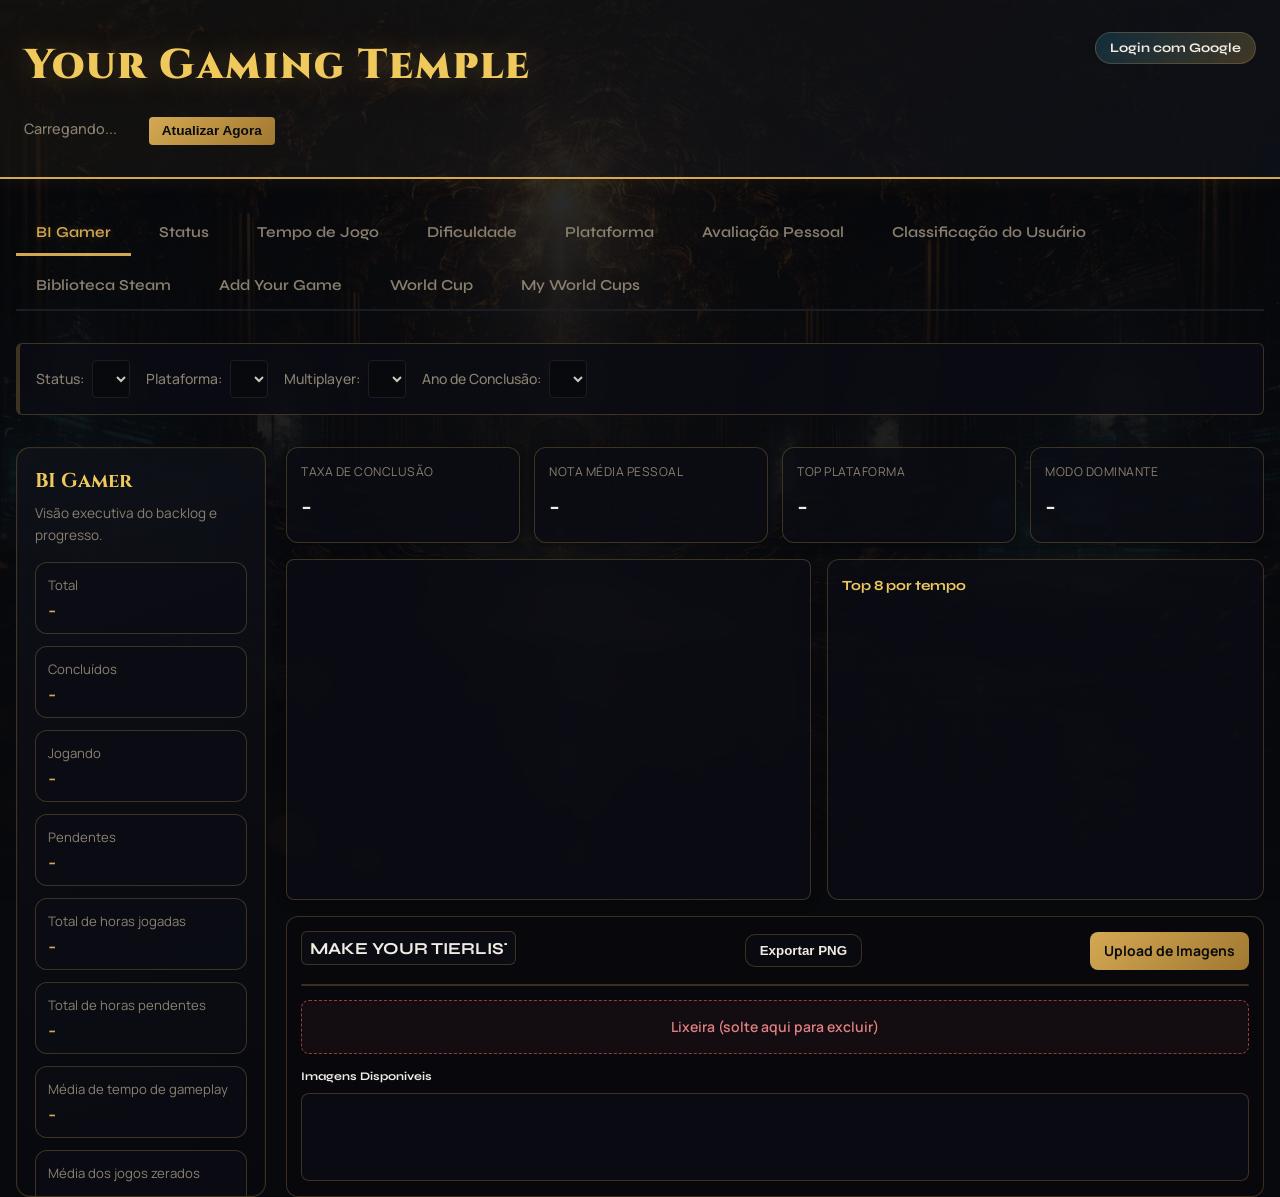
==== Jogos2026.html @ 33bc547c "Sprint 1: Integrar Firebase Auth Google via CDN" ====
<!DOCTYPE html>
<html lang="pt-BR">
<head>
    <meta charset="UTF-8">
    <meta name="viewport" content="width=device-width, initial-scale=1.0">
    <title>Your Gaming Temple</title>
    <link href="https://fonts.googleapis.com/css2?family=Cinzel:wght@500;700;900&family=Manrope:wght@400;500;700;800&family=Syne:wght@600;700&display=swap" rel="stylesheet">
    <link rel="stylesheet" href="style.css?v=20260404-yxt18">
    <script src="https://cdn.jsdelivr.net/npm/chart.js@4.4.0/dist/chart.umd.js"></script>
    <script src="https://cdn.jsdelivr.net/npm/chartjs-chart-treemap@3.1.0/dist/chartjs-chart-treemap.min.js"></script>
    <script type="text/javascript" src="https://www.gstatic.com/charts/loader.js"></script>
    <script src="https://cdn.jsdelivr.net/npm/html2canvas@1.4.1/dist/html2canvas.min.js"></script>
</head>
<body>
    <header>
        <div class="header-top">
            <h1>Your Gaming Temple</h1>
            <div id="user-profile-container" class="user-profile-container" aria-live="polite">
                <button id="btn-login" class="user-auth-btn" type="button">Login com Google</button>
                <div id="user-profile-info" class="user-profile-info" style="display: none;">
                    <img id="user-profile-photo" class="user-profile-photo" src="" alt="Foto de perfil do usuario">
                    <span id="user-first-name" class="user-first-name"></span>
                    <button id="btn-logout" class="user-auth-btn user-auth-btn--ghost" type="button">Sair</button>
                </div>
            </div>
        </div>
        <div class="status-info">
            <p id="status-atualizacao">Carregando...</p>
            <p id="ultima-atualizacao"></p>
            <button id="refresh-button">Atualizar Agora</button>
        </div>
    </header>

    <main>
        <nav class="tabs-nav">
            <button class="tab-btn active" data-tab="bi-gamer">BI Gamer</button>
            <button class="tab-btn" data-tab="visao-geral">Status</button>
            <button class="tab-btn" data-tab="tempo-jogo">Tempo de Jogo</button>
            <button class="tab-btn" data-tab="dificuldade">Dificuldade</button>
            <button class="tab-btn" data-tab="plataforma">Plataforma</button>
            <button class="tab-btn" data-tab="avaliacao">Avalia&ccedil;&atilde;o Pessoal</button>
            <button class="tab-btn" data-tab="user-ranking">Classifica&ccedil;&atilde;o do Usu&aacute;rio</button>
            <button class="tab-btn" data-tab="steam-library">Biblioteca Steam</button>
            <button class="tab-btn" data-tab="add-your-game">Add Your Game</button>
            <button class="tab-btn" data-tab="world-cup">World Cup</button>
            <button class="tab-btn" data-tab="my-world-cups">My World Cups</button>
        </nav>

        <div class="filters-container" id="filters-top">
            <label>Status:<select id="filter-status"></select></label>
            <label>Plataforma:<select id="filter-plataforma"></select></label>
            <label>Multiplayer:<select id="filter-multiplayer"></select></label>
            <label>Ano de Conclus&atilde;o:<select id="filter-ano-conclusao"></select></label>
        </div>

        <div class="tabs-container">
            <!-- Visao Geral -->
            <section class="tab-content" id="visao-geral">
                <div class="stats-grid">
                    <div class="stat-card">
                        <span class="stat-label">Total de Jogos</span>
                        <span class="stat-value" id="total-jogos">-</span>
                    </div>
                    <div class="stat-card">
                        <span class="stat-label">Conclu&iacute;dos</span>
                        <span class="stat-value" id="total-concluidos">-</span>
                    </div>
                    <div class="stat-card">
                        <span class="stat-label">Jogando</span>
                        <span class="stat-value" id="total-jogando">-</span>
                    </div>
                    <div class="stat-card">
                        <span class="stat-label">Pendentes</span>
                        <span class="stat-value" id="total-pendentes">-</span>
                    </div>
                </div>
                <div class="charts-grid">
                    <div class="chart-container">
                        <canvas id="chart-status-setores"></canvas>
                    </div>
                    <div class="chart-container">
                        <canvas id="chart-status"></canvas>
                    </div>
                </div>
            </section>

            <!-- BI Gamer -->
            <section class="tab-content active" id="bi-gamer">
                <div class="bi-layout">
                    <aside class="bi-sidepanel">
                        <h3 class="bi-title">BI Gamer</h3>
                        <p class="bi-subtitle">Vis&atilde;o executiva do backlog e progresso.</p>
                        <div class="bi-side-metrics">
                            <div class="bi-mini-card">
                                <span>Total</span>
                                <strong id="bi-total">-</strong>
                            </div>
                            <div class="bi-mini-card">
                                <span>Conclu&iacute;dos</span>
                                <strong id="bi-concluidos">-</strong>
                            </div>
                            <div class="bi-mini-card">
                                <span>Jogando</span>
                                <strong id="bi-jogando">-</strong>
                            </div>
                            <div class="bi-mini-card">
                                <span>Pendentes</span>
                                <strong id="bi-pendentes">-</strong>
                            </div>
                            <div class="bi-mini-card">
                                <span>Total de horas jogadas</span>
                                <strong id="bi-horas-jogadas">-</strong>
                            </div>
                            <div class="bi-mini-card">
                                <span>Total de horas pendentes</span>
                                <strong id="bi-horas-pendentes">-</strong>
                            </div>
                            <div class="bi-mini-card">
                                <span>M&eacute;dia de tempo de gameplay</span>
                                <strong id="bi-media-gameplay">-</strong>
                            </div>
                            <div class="bi-mini-card">
                                <span>M&eacute;dia dos jogos zerados</span>
                                <strong id="bi-media-zerados">-</strong>
                            </div>
                            <div class="bi-mini-card">
                                <span>Jogo solo mais jogado</span>
                                <strong id="bi-solo-mais-jogado">-</strong>
                            </div>
                            <div class="bi-mini-card">
                                <span>Dificuldade mais comum</span>
                                <strong id="bi-dif-comum">-</strong>
                            </div>
                            <div class="bi-mini-card">
                                <span>Dificuldade com mais horas</span>
                                <strong id="bi-dif-horas">-</strong>
                            </div>
                        </div>
                    </aside>

                    <div class="bi-mainboard">
                        <div class="bi-kpi-grid">
                            <article class="bi-kpi">
                                <p>Taxa de conclus&atilde;o</p>
                                <h4 id="bi-taxa-conclusao">-</h4>
                            </article>
                            <article class="bi-kpi">
                                <p>Nota m&eacute;dia pessoal</p>
                                <h4 id="bi-nota-media">-</h4>
                            </article>
                            <article class="bi-kpi">
                                <p>Top plataforma</p>
                                <h4 id="bi-top-plataforma">-</h4>
                            </article>
                            <article class="bi-kpi">
                                <p>Modo dominante</p>
                                <h4 id="bi-top-multi">-</h4>
                            </article>
                        </div>

                        <div class="bi-charts-row">
                            <div class="chart-container bi-chart">
                                <canvas id="chart-bi-plataforma"></canvas>
                            </div>
                            <div class="bi-list-card">
                                <h4>Top 8 por tempo</h4>
                                <div id="bi-top-jogos" class="bi-top-list"></div>
                            </div>
                        </div>

                        <div class="bi-tier-block" id="bi-tier-block">
                            <div class="bi-tier-header">
                                <div>
                                    <input id="bi-tier-title-input" class="bi-tier-title-input" type="text" value="MAKE YOUR TIERLIST" aria-label="Titulo da Tier List">
                                </div>
                                <button id="bi-tier-export-png" class="bi-export-btn" type="button">Exportar PNG</button>
                                <label class="bi-upload-btn" for="bi-tier-upload">Upload de Imagens</label>
                                <input id="bi-tier-upload" type="file" accept="image/*" multiple hidden>
                            </div>

                            <div class="bi-tier-board-wrap" id="bi-tier-board-wrap">
                                <div class="bi-tier-board" id="bi-tier-board"></div>
                                <div class="bi-tier-resizer" id="bi-tier-resizer" title="Arraste para redimensionar a coluna dos tiers" aria-label="Redimensionar coluna dos tiers" role="slider"></div>
                            </div>

                            <div class="bi-tier-footer">
                                <div class="bi-tier-trash" id="bi-tier-trash">Lixeira (solte aqui para excluir)</div>
                                <div class="bi-tier-pool-wrap">
                                    <h5>Imagens Disponiveis</h5>
                                    <div class="bi-tier-pool" id="bi-tier-pool"></div>
                                </div>
                            </div>
                        </div>
                    </div>
                </div>
            </section>

            <!-- Tempo de Jogo -->
            <section class="tab-content" id="tempo-jogo">
                <div class="stats-grid">
                    <div class="stat-card">
                        <span class="stat-label">Total de Horas Jogadas</span>
                        <span class="stat-value" id="total-horas-jogadas">-</span>
                    </div>
                    <div class="stat-card">
                        <span class="stat-label">Total de Horas Pendentes</span>
                        <span class="stat-value" id="total-horas-pendentes">-</span>
                    </div>
                    <div class="stat-card">
                        <span class="stat-label">M&eacute;dia de Tempo de Gameplay</span>
                        <span class="stat-value" id="media-gameplay">-</span>
                    </div>
                    <div class="stat-card">
                        <span class="stat-label">M&eacute;dia dos Jogos Zerados</span>
                        <span class="stat-value" id="media-zerados">-</span>
                    </div>
                    <div class="stat-card">
                        <span class="stat-label">Jogo Solo Mais Jogado</span>
                        <span class="stat-value" id="solo-mais-jogado" style="font-size: 1.2rem; white-space: nowrap; overflow: hidden; text-overflow: ellipsis; max-width: 100%; display: block;">-</span>
                    </div>
                </div>
                <div class="charts-grid">
                    <div class="chart-container">
                        <canvas id="chart-top-tempo"></canvas>
                    </div>
                    <div class="chart-container">
                        <canvas id="chart-curtos-zerados"></canvas>
                    </div>
                </div>
                <h3 style="margin-top: 1.5rem; text-align: center; color: var(--text-light);">Top 30 Jogos Mais Jogados</h3>
                <div class="list-container" id="lista-tempo" style="margin-top: 1rem;"></div>
            </section>

            <!-- Dificuldade -->
            <section class="tab-content" id="dificuldade">
                <div class="stats-grid">
                    <div class="stat-card">
                        <span class="stat-label">Jogos Avaliados</span>
                        <span class="stat-value" id="dif-total">-</span>
                    </div>
                    <div class="stat-card">
                        <span class="stat-label">Dificuldade Mais Comum</span>
                        <span class="stat-value" id="dif-comum" style="font-size: 1.2rem; white-space: nowrap; overflow: hidden; text-overflow: ellipsis; max-width: 100%; display: block;">-</span>
                    </div>
                    <div class="stat-card">
                        <span class="stat-label">Dificuldade com Mais Horas</span>
                        <span class="stat-value" id="dif-horas" style="font-size: 1.2rem; white-space: nowrap; overflow: hidden; text-overflow: ellipsis; max-width: 100%; display: block;">-</span>
                    </div>
                </div>
                <div class="charts-grid">
                    <div class="chart-container">
                        <canvas id="chart-dificuldade-bar"></canvas>
                    </div>
                    <div class="chart-container">
                        <div id="chart-dificuldade-horas" style="width: 100%; height: 100%; min-height: 300px;"></div>
                    </div>
                </div>

                <div class="dif-showcase">
                    <div class="dif-row">
                        <div class="dif-banner" id="banner-sekiro">
                            <div class="dif-banner-title">N&iacute;vel<br>Sekiro</div>
                        </div>
                        <div class="dif-games-panel" id="panel-sekiro">
                            <h4 class="dif-panel-heading">Jogos N&iacute;vel Sekiro</h4>
                            <div class="dif-games-list" id="list-sekiro"></div>
                        </div>
                    </div>
                    <div class="dif-row">
                        <div class="dif-banner" id="banner-trabalhoso">
                            <div class="dif-banner-title">Realmente<br>Trabalhoso</div>
                        </div>
                        <div class="dif-games-panel" id="panel-trabalhoso">
                            <h4 class="dif-panel-heading">Jogos Realmente Trabalhosos</h4>
                            <div class="dif-games-list" id="list-trabalhoso"></div>
                        </div>
                    </div>
                    <div class="dif-row">
                        <div class="dif-banner" id="banner-esforco">
                            <div class="dif-banner-title">Precisa de<br>um Esfor&ccedil;o</div>
                        </div>
                        <div class="dif-games-panel" id="panel-esforco">
                            <h4 class="dif-panel-heading">Jogos que Precisam de Esfor&ccedil;o</h4>
                            <div class="dif-games-list" id="list-esforco"></div>
                        </div>
                    </div>
                    <div class="dif-row">
                        <div class="dif-banner" id="banner-medio">
                            <div class="dif-banner-title">M&eacute;dio</div>
                        </div>
                        <div class="dif-games-panel" id="panel-medio">
                            <h4 class="dif-panel-heading">Jogos de Dificuldade M&eacute;dia</h4>
                            <div class="dif-games-list" id="list-medio"></div>
                        </div>
                    </div>
                    <div class="dif-row">
                        <div class="dif-banner" id="banner-mamao">
                            <div class="dif-banner-title">Mam&atilde;o<br>com A&ccedil;&uacute;car</div>
                        </div>
                        <div class="dif-games-panel" id="panel-mamao">
                            <h4 class="dif-panel-heading">Jogos Mam&atilde;o com A&ccedil;&uacute;car</h4>
                            <div class="dif-games-list" id="list-mamao"></div>
                        </div>
                    </div>
                    <div class="dif-row">
                        <div class="dif-banner" id="banner-cerebro">
                            <div class="dif-banner-title">Basta ter<br>C&eacute;rebro</div>
                        </div>
                        <div class="dif-games-panel" id="panel-cerebro">
                            <h4 class="dif-panel-heading">Jogos Basta ter C&eacute;rebro</h4>
                            <div class="dif-games-list" id="list-cerebro"></div>
                        </div>
                    </div>
                </div>

                <h3 style="margin-top: 1.5rem; text-align: center; color: var(--text-light);">Todos os N&iacute;veis de Dificuldade</h3>
                <div class="grid-container" id="grid-dificuldade" style="margin-top: 1rem;"></div>
            </section>

            <!-- Plataforma -->
            <section class="tab-content" id="plataforma">
                <div class="platform-layout">
                    <aside class="platform-sidepanel">
                        <h3 class="platform-title">Plataforma</h3>
                        <p class="platform-subtitle">Distribui&ccedil;&atilde;o dos jogos por ecossistema.</p>
                        <div class="platform-side-metrics">
                            <div class="platform-mini-card">
                                <span>Total de jogos no recorte</span>
                                <strong id="pl-total-jogos">-</strong>
                            </div>
                            <div class="platform-mini-card">
                                <span>Plataformas ativas</span>
                                <strong id="pl-total-plataformas">-</strong>
                            </div>
                            <div class="platform-mini-card">
                                <span>Plataforma l&iacute;der</span>
                                <strong id="pl-lider">-</strong>
                            </div>
                            <div class="platform-mini-card">
                                <span>Maior participa&ccedil;&atilde;o</span>
                                <strong id="pl-lider-percent">-</strong>
                            </div>
                            <div class="platform-mini-card">
                                <span>M&eacute;dia jogos/plataforma</span>
                                <strong id="pl-media-jogos">-</strong>
                            </div>
                            <div class="platform-mini-card">
                                <span>Plataformas com 1 jogo</span>
                                <strong id="pl-singletons">-</strong>
                            </div>
                            <div class="platform-mini-card">
                                <span>Plataforma com mais horas</span>
                                <strong id="pl-horas-top">-</strong>
                            </div>
                        </div>
                    </aside>

                    <div class="platform-mainboard">
                        <div class="platform-kpi-grid">
                            <article class="platform-kpi">
                                <p>Top 1</p>
                                <h4 id="pl-kpi-top">-</h4>
                            </article>
                            <article class="platform-kpi">
                                <p>Horas na l&iacute;der</p>
                                <h4 id="pl-kpi-horas">-</h4>
                            </article>
                            <article class="platform-kpi">
                                <p>Concentra&ccedil;&atilde;o Top 3</p>
                                <h4 id="pl-kpi-top3">-</h4>
                            </article>
                        </div>

                        <div class="platform-charts-row">
                            <div class="chart-container platform-chart">
                                <canvas id="chart-plataforma-distribuicao"></canvas>
                            </div>
                            <div class="platform-list-card">
                                <h4>Ranking de Plataformas</h4>
                                <div class="platform-rank-list" id="grid-plataforma"></div>
                            </div>
                        </div>
                    </div>
                </div>
            </section>

            <!-- Avaliacao Pessoal -->
            <section class="tab-content" id="avaliacao">
                <div class="rating-layout">
                    <aside class="rating-sidepanel">
                        <h3 class="rating-title">Avaliacao Pessoal</h3>
                        <p class="rating-subtitle">Ranking por criterio pessoal, do melhor para o pior.</p>
                        <div class="rating-side-metrics">
                            <div class="rating-mini-card">
                                <span>Jogos avaliados</span>
                                <strong id="av-total-jogos">-</strong>
                            </div>
                            <div class="rating-mini-card">
                                <span>Nota media (escala convertida)</span>
                                <strong id="av-nota-media">-</strong>
                            </div>
                            <div class="rating-mini-card">
                                <span>Melhor faixa atual</span>
                                <strong id="av-melhor-faixa">-</strong>
                            </div>
                            <div class="rating-mini-card">
                                <span>Faixa dominante</span>
                                <strong id="av-faixa-dominante">-</strong>
                            </div>
                            <div class="rating-mini-card">
                                <span>Jogos de excelencia (>=9)</span>
                                <strong id="av-jogos-excelencia">-</strong>
                            </div>
                            <div class="rating-mini-card">
                                <span>Jogos fracos (<=3,5)</span>
                                <strong id="av-jogos-fracos">-</strong>
                            </div>
                        </div>
                    </aside>

                    <div class="rating-mainboard">
                        <div class="rating-kpi-grid">
                            <article class="rating-kpi">
                                <p>Jogo Top 1</p>
                                <h4 id="av-kpi-top1">-</h4>
                            </article>
                            <article class="rating-kpi">
                                <p>Cobertura de avaliacoes</p>
                                <h4 id="av-kpi-cobertura">-</h4>
                            </article>
                            <article class="rating-kpi">
                                <p>Variacao geral</p>
                                <h4 id="av-kpi-variacao">-</h4>
                            </article>
                        </div>

                        <div class="rating-charts-row">
                            <div class="chart-container rating-chart">
                                <canvas id="chart-avaliacao-distribuicao"></canvas>
                            </div>
                            <div class="rating-list-card">
                                <h4>Ranking de Jogos por Avaliacao</h4>
                                <div class="rating-rank-list" id="lista-avaliacao"></div>
                            </div>
                        </div>
                    </div>
                </div>
            </section>

            <!-- Classificacao do Usuario -->
            <section class="tab-content" id="user-ranking">
                <div class="user-ranking-layout">
                    <aside class="user-ranking-sidepanel">
                        <h3 class="user-ranking-title">Classifica&ccedil;&atilde;o do Usu&aacute;rio</h3>
                        <p class="user-ranking-subtitle">Gamifica&ccedil;&atilde;o e percentis com base no seu tempo e na m&eacute;dia global simulada.</p>
                        <div class="user-ranking-side-metrics">
                            <div class="user-ranking-mini-card">
                                <span>Jogos analisados</span>
                                <strong id="ur-total-jogos">-</strong>
                            </div>
                            <div class="user-ranking-mini-card">
                                <span>Percentil m&eacute;dio</span>
                                <strong id="ur-percentil-medio">-</strong>
                            </div>
                            <div class="user-ranking-mini-card">
                                <span>Jogos no Top 20%</span>
                                <strong id="ur-jogos-top20">-</strong>
                            </div>
                            <div class="user-ranking-mini-card">
                                <span>Maior vantagem</span>
                                <strong id="ur-mais-rapido">-</strong>
                            </div>
                            <div class="user-ranking-mini-card">
                                <span>Maior desafio</span>
                                <strong id="ur-mais-lento">-</strong>
                            </div>
                        </div>
                    </aside>

                    <div class="user-ranking-mainboard">
                        <div class="user-ranking-kpi-grid">
                            <article class="user-ranking-kpi">
                                <p>Melhor posi&ccedil;&atilde;o</p>
                                <h4 id="ur-kpi-melhor">-</h4>
                            </article>
                            <article class="user-ranking-kpi">
                                <p>Desempenho m&eacute;dio</p>
                                <h4 id="ur-kpi-media">-</h4>
                            </article>
                            <article class="user-ranking-kpi">
                                <p>Recado da temporada</p>
                                <h4 id="ur-kpi-impacto">-</h4>
                            </article>
                        </div>

                        <div class="user-ranking-grid" id="user-ranking-grid"></div>
                    </div>
                </div>
            </section>

            <!-- Biblioteca Steam -->
            <section class="tab-content" id="steam-library">
                <div class="steam-header">
                    <h3 class="steam-title">Biblioteca Steam</h3>
                    <p class="steam-subtitle">Sincronize sua biblioteca Steam para ver seus jogos e horas jogadas.</p>
                    <div class="steam-input-group">
                        <input type="text" id="steam-id-input" placeholder="Digite seu SteamID64" />
                        <button id="steam-sync-btn">Sincronizar Steam</button>
                        <button id="export-backup-btn">Exportar Backup</button>
                        <button id="import-backup-btn">Importar Backup</button>
                        <input type="file" id="import-backup-input" accept=".json" hidden>
                    </div>
                    <p class="steam-status" id="steam-status"></p>
                </div>
                <div class="steam-results" id="steam-results"></div>
            </section>

            <!-- Add Your Game -->
            <section class="tab-content" id="add-your-game">
                <div class="steam-header">
                    <h3 class="steam-title">Add Your Game</h3>
                    <p class="steam-subtitle">Adicione jogos manualmente e edite a ficha como na Biblioteca Steam.</p>
                    <div class="steam-input-group manual-input-group">
                        <input type="text" id="manual-game-name" placeholder="Nome do jogo" />
                        <input type="number" id="manual-game-hours" min="0" step="0.1" placeholder="Horas jogadas" />
                        <input type="text" id="manual-game-appid" placeholder="Steam AppID (opcional)" />
                        <button type="button" id="manual-cover-picker-btn">Escolher imagem</button>
                        <input type="file" id="manual-cover-input" accept="image/*" hidden>
                        <input type="url" id="manual-game-cover-url" placeholder="URL da capa (opcional)" />
                        <button type="button" id="manual-add-game-btn">Adicionar jogo</button>
                    </div>
                    <p class="steam-status" id="manual-status"></p>
                    <p class="manual-note">Se informar um AppID válido, a capa vem automaticamente da Steam. Você também pode trocar a imagem depois na ficha.</p>
                </div>
                <div class="steam-results" id="manual-games-results"></div>
            </section>

            <!-- World Cup -->
            <section class="tab-content" id="world-cup">
                <div class="wc-layout">
                    <!-- Sidebar: The Games League -->
                    <aside class="wc-sidebar">
                        <h3 class="wc-league-title">The Games League</h3>
                        <div class="wc-league-table-wrap">
                            <table class="wc-league-table">
                                <thead>
                                    <tr>
                                        <th>#</th>
                                        <th>Jogo</th>
                                        <th>Pts</th>
                                        <th>T&iacute;t.</th>
                                    </tr>
                                </thead>
                                <tbody id="wc-league-tbody"></tbody>
                            </table>
                        </div>
                        <p class="wc-league-empty" id="wc-league-empty">Nenhum torneio finalizado ainda.</p>
                    </aside>

                    <!-- Main content -->
                    <div class="wc-main">
                        <!-- Vitrine -->
                        <div class="wc-showcase" id="wc-showcase">
                            <h2 class="wc-title">World Cup</h2>
                            <div class="wc-toolbar">
                                <input type="text" class="wc-search" id="wc-search" placeholder="Pesquisar copas..." />
                                <select class="wc-filter" id="wc-category-filter">
                                    <option value="">Todas</option>
                                    <option value="Jogos">Jogos</option>
                                </select>
                            </div>
                            <div class="wc-grid" id="wc-grid"></div>
                        </div>

                        <!-- Duel Arena -->
                        <div class="wc-duel" id="wc-duel" hidden>
                            <div class="wc-duel-header">
                                <button class="wc-back-btn" id="wc-back-btn">&larr; Voltar</button>
                                <p class="wc-round-info" id="wc-round-info"></p>
                            </div>
                            <div class="wc-arena">
                                <div class="wc-card wc-card--left" id="wc-card-left" role="button" tabindex="0">
                                    <div class="wc-card-img-wrap">
                                        <img class="wc-card-img" id="wc-img-left" src="" alt="" />
                                    </div>
                                    <div class="wc-card-bar wc-bar--left">
                                        <span class="wc-card-name" id="wc-name-left">...</span>
                                    </div>
                                </div>
                                <div class="wc-vs">VS</div>
                                <div class="wc-card wc-card--right" id="wc-card-right" role="button" tabindex="0">
                                    <div class="wc-card-img-wrap">
                                        <img class="wc-card-img" id="wc-img-right" src="" alt="" />
                                    </div>
                                    <div class="wc-card-bar wc-bar--right">
                                        <span class="wc-card-name" id="wc-name-right">...</span>
                                    </div>
                                </div>
                            </div>
                        </div>

                        <!-- Champion -->
                        <div class="wc-champion" id="wc-champion" hidden></div>
                    </div>
                </div>
            </section>

            <!-- My World Cups -->
            <section class="tab-content" id="my-world-cups">
                <div class="mywc-shell">
                    <div class="mywc-header">
                        <div>
                            <h2 class="mywc-title">My World Cups</h2>
                            <p class="mywc-subtitle">Veja suas copas criadas e clique em editar no card para ajustar os dados.</p>
                        </div>
                        <button id="mywc-create-btn" class="mywc-create-btn" type="button">Crie sua Copa do Mundo</button>
                    </div>

                    <div id="mywc-view" class="mywc-view">
                        <div id="mywc-grid" class="mywc-grid"></div>
                        <p id="mywc-empty" class="mywc-empty" hidden>Voce ainda nao criou nenhuma World Cup.</p>
                    </div>

                    <div id="mywc-editor" class="mywc-editor" hidden>
                        <div class="mywc-editor-head">
                            <h3 id="mywc-editor-heading">Edit World Cup</h3>
                            <button id="mywc-editor-back" class="mywc-back-btn" type="button">&lt; My World Cups</button>
                        </div>

                        <nav class="mywc-steps" aria-label="Etapas de edicao da world cup">
                            <button type="button" class="mywc-step-btn active" data-step="cover">Cover</button>
                            <span class="mywc-step-separator">|</span>
                            <button type="button" class="mywc-step-btn" data-step="choices">Choices</button>
                            <span class="mywc-step-separator">|</span>
                            <button type="button" class="mywc-step-btn" data-step="publish">Publish</button>
                        </nav>

                        <section class="mywc-step-panel active" data-step-panel="cover">
                            <div class="mywc-fields-grid">
                                <label class="mywc-field">
                                    <span>Title</span>
                                    <input id="mywc-cover-title" type="text" maxlength="140" placeholder="Titulo da sua World Cup">
                                </label>
                                <label class="mywc-field mywc-field-full">
                                    <span>Description</span>
                                    <textarea id="mywc-cover-description" rows="4" placeholder="Descricao da sua World Cup"></textarea>
                                </label>
                            </div>

                            <h4 class="mywc-section-label">Cover Image</h4>
                            <div class="mywc-cover-stage">
                                <div id="mywc-cover-drop" class="mywc-cover-drop" role="button" tabindex="0">
                                    <img id="mywc-cover-preview" alt="Preview da capa" src="">
                                </div>
                                <div class="mywc-cover-actions">
                                    <button id="mywc-cover-upload-btn" class="mywc-btn" type="button">Upload Cover</button>
                                    <input id="mywc-cover-upload" type="file" accept="image/*" hidden>
                                    <label class="mywc-field">
                                        <span>Cover URL (opcional)</span>
                                        <input id="mywc-cover-url" type="url" placeholder="https://...">
                                    </label>
                                </div>
                            </div>
                        </section>

                        <section class="mywc-step-panel" data-step-panel="choices" hidden>
                            <h4 class="mywc-section-label">Type</h4>
                            <div class="mywc-type-grid">
                                <button type="button" class="mywc-type-card is-active" data-choice-type="image">Image</button>
                                <button type="button" class="mywc-type-card" data-choice-type="video">Video</button>
                            </div>

                            <div id="mywc-video-link-form" class="mywc-video-link-form" hidden>
                                <input id="mywc-video-url" type="url" placeholder="YouTube URL">
                                <input id="mywc-video-name" type="text" maxlength="120" placeholder="Nome do participante">
                                <button id="mywc-video-add-btn" class="mywc-btn" type="button">+ Add</button>
                            </div>
                            <p id="mywc-video-link-help" class="mywc-video-link-help" hidden>Adicione URL do video e nome do participante.</p>

                            <h4 class="mywc-section-label" id="mywc-choice-upload-title">Upload Images</h4>
                            <div id="mywc-choice-upload-box" class="mywc-upload-box" role="button" tabindex="0">
                                <p id="mywc-choice-upload-text">Drag and drop ou clique para upload de imagens (12mb max)</p>
                                <button id="mywc-choice-upload-btn" class="mywc-btn" type="button">Selecionar arquivos</button>
                                <input id="mywc-choice-upload" type="file" accept="image/*" multiple hidden>
                            </div>

                            <h4 class="mywc-section-label">Choices</h4>
                            <div class="mywc-choices-toolbar">
                                <input id="mywc-choice-search" type="search" placeholder="Search by name">
                                <select id="mywc-choice-sort">
                                    <option value="win-ratio">Sort by Win Ratio</option>
                                    <option value="championship-ratio">Sort by Championship Ratio</option>
                                    <option value="name-asc">Sort by Name</option>
                                </select>
                            </div>
                            <div class="mywc-choice-create">
                                <input id="mywc-choice-name-input" type="text" maxlength="120" placeholder="Nome da escolha">
                                <button id="mywc-choice-add-btn" class="mywc-btn" type="button">Adicionar</button>
                            </div>

                            <div id="mywc-choice-grid" class="mywc-choice-grid"></div>
                            <p id="mywc-choice-empty" class="mywc-choice-empty" hidden>Nenhuma escolha encontrada para os filtros atuais.</p>

                            <div class="mywc-choice-pagination">
                                <button id="mywc-choice-page-prev" type="button">&lt;</button>
                                <span id="mywc-choice-page-info">1 / 1</span>
                                <button id="mywc-choice-page-next" type="button">&gt;</button>
                            </div>
                        </section>

                        <section class="mywc-step-panel" data-step-panel="publish" hidden>
                            <div class="mywc-fields-grid">
                                <label class="mywc-field">
                                    <span>Language</span>
                                    <select id="mywc-publish-language">
                                        <option value="English">English</option>
                                        <option value="Portugues">Portugues</option>
                                        <option value="Espanol">Espanol</option>
                                    </select>
                                </label>

                                <label class="mywc-field">
                                    <span>Visibility</span>
                                    <select id="mywc-publish-visibility">
                                        <option value="Public">Public</option>
                                        <option value="Private">Private</option>
                                        <option value="Unlisted">Unlisted</option>
                                    </select>
                                </label>

                                <label class="mywc-field">
                                    <span>Category</span>
                                    <select id="mywc-publish-category">
                                        <option value="trilhas sonoras">trilhas sonoras</option>
                                        <option value="jogos">jogos</option>
                                        <option value="gêneros">gêneros</option>
                                        <option value="developers">developers</option>
                                        <option value="dificuldade">dificuldade</option>
                                        <option value="imersão">imersão</option>
                                        <option value="mundo aberto">mundo aberto</option>
                                        <option value="outra">outra</option>
                                    </select>
                                </label>
                            </div>

                            <div class="mywc-publish-actions">
                                <button id="mywc-publish-btn" class="mywc-publish-btn" type="button">Publish</button>
                                <p id="mywc-feedback" class="mywc-feedback" aria-live="polite"></p>
                            </div>
                        </section>

                        <div class="mywc-editor-actions">
                            <button id="mywc-step-prev" class="mywc-nav-btn" type="button">&lt; Cover</button>
                            <button id="mywc-step-next" class="mywc-nav-btn mywc-nav-btn--primary" type="button">Choices &gt;</button>
                        </div>
                    </div>
                </div>
            </section>
        </div>
    </main>

    <!-- World Cup Size Modal (fora do tab-content para evitar conflito de display) -->
    <div class="wc-modal-overlay" id="wc-modal-overlay" style="display:none">
        <div class="wc-modal">
            <button class="wc-modal-close" id="wc-modal-close" type="button">&times;</button>
            <h3 class="wc-modal-title" id="wc-modal-title">Os Melhores Jogos de Todos os Tempos</h3>
            <p class="wc-modal-subtitle">Escolha o tamanho do chaveamento:</p>
            <div class="wc-size-options">
                <button class="wc-size-btn" data-size="2">2</button>
                <button class="wc-size-btn" data-size="4">4</button>
                <button class="wc-size-btn" data-size="8">8</button>
                <button class="wc-size-btn" data-size="16">16</button>
                <button class="wc-size-btn" data-size="32">32</button>
                <button class="wc-size-btn" data-size="64">64</button>
                <button class="wc-size-btn" data-size="128">128</button>
                <button class="wc-size-btn" data-size="256">256</button>
            </div>
        </div>
    </div>

    <div class="mywc-ranking-overlay" id="mywc-ranking-overlay" hidden>
        <div class="mywc-ranking-modal" role="dialog" aria-modal="true" aria-labelledby="mywc-ranking-title">
            <button class="mywc-ranking-close" id="mywc-ranking-close" type="button" aria-label="Fechar ranking">x</button>
            <div class="mywc-ranking-head">
                <h3 id="mywc-ranking-title" class="mywc-ranking-title">Ranking da Copa</h3>
                <p id="mywc-ranking-plays" class="mywc-ranking-plays">0 vez(es) jogada(s)</p>
            </div>
            <div class="mywc-ranking-summary">
                <img id="mywc-ranking-cover" class="mywc-ranking-cover" src="" alt="Capa da copa">
                <p id="mywc-ranking-description" class="mywc-ranking-description"></p>
            </div>
            <div class="mywc-ranking-table-wrap">
                <table class="mywc-ranking-table">
                    <thead>
                        <tr>
                            <th>#</th>
                            <th>Participante</th>
                            <th>Pontos</th>
                            <th>Titulos</th>
                        </tr>
                    </thead>
                    <tbody id="mywc-ranking-tbody"></tbody>
                </table>
                <p id="mywc-ranking-empty" class="mywc-ranking-empty" hidden>Nenhuma partida registrada para esta copa.</p>
            </div>
        </div>
    </div>

    <div class="steam-modal-overlay" id="steam-modal-overlay" aria-hidden="true">
        <div class="steam-modal" role="dialog" aria-modal="true" aria-labelledby="steam-modal-title">
            <button class="steam-modal-close" id="steam-modal-close" type="button" aria-label="Fechar modal">x</button>
            <div class="steam-modal-head">
                <h3 class="steam-modal-title" id="steam-modal-title">Ficha do Jogo</h3>
                <p class="steam-modal-subtitle">Enriqueca os dados da biblioteca para alimentar os graficos de BI.</p>
            </div>

            <div class="steam-modal-summary">
                <div>
                    <span class="steam-modal-label">Jogo</span>
                    <strong id="steam-modal-game-name">-</strong>
                </div>
                <div>
                    <span class="steam-modal-label">Horas Jogadas</span>
                    <strong id="steam-modal-game-hours">-</strong>
                </div>
            </div>

            <div class="steam-modal-cover">
                <div class="steam-modal-cover-preview-wrap">
                    <img id="meta-cover-preview" alt="Pré-visualização da capa do jogo" src="">
                </div>
                <div class="steam-modal-cover-fields">
                    <label>
                        <span>Steam AppID</span>
                        <input id="meta-appid" name="appid" type="text" placeholder="Opcional">
                    </label>

                    <label>
                        <span>Capa por URL</span>
                        <input id="meta-cover-url" type="url" placeholder="Cole a URL da imagem">
                    </label>

                    <label>
                        <span>Capa por arquivo</span>
                        <input id="meta-cover-file" type="file" accept="image/*">
                    </label>

                    <div class="steam-modal-cover-actions">
                        <button type="button" class="steam-btn-secondary" id="meta-cover-clear">Remover capa personalizada</button>
                    </div>
                </div>
            </div>

            <form class="steam-modal-form" id="steam-metadata-form">
                <label>
                    <span>Horas Jogadas</span>
                    <input id="meta-playtime-hours" name="playtimeHours" type="number" min="0" step="0.1" placeholder="Ex.: 55">
                </label>

                <label>
                    <span>Status</span>
                    <select id="meta-status" name="status">
                        <option value="">Selecione</option>
                        <option value="Pendente">Pendente</option>
                        <option value="Jogando">Jogando</option>
                        <option value="Concluido">Concluido</option>
                        <option value="Pausado">Pausado</option>
                        <option value="Dropado">Dropado</option>
                    </select>
                </label>

                <label>
                    <span>Avaliacao Pessoal</span>
                    <input id="meta-avaliacao" name="avaliacao" type="number" min="1" max="10" step="0.5" placeholder="Ex.: 8.5">
                </label>

                <label>
                    <span>Multiplayer</span>
                    <select id="meta-multiplayer" name="multiplayer">
                        <option value="">Selecione</option>
                        <option value="Sim">Sim</option>
                        <option value="Nao">Nao</option>
                    </select>
                </label>

                <label>
                    <span>Prioridade</span>
                    <select id="meta-prioridade" name="prioridade">
                        <option value="">Selecione</option>
                        <option value="Baixa">Baixa</option>
                        <option value="Media">Media</option>
                        <option value="Alta">Alta</option>
                    </select>
                </label>

                <label>
                    <span>Ano de Conclusao</span>
                    <input id="meta-ano-conclusao" name="anoConclusao" type="number" min="1980" max="2100" placeholder="Ex.: 2026">
                </label>

                <label>
                    <span>Plataforma</span>
                    <select id="meta-plataforma" name="plataforma">
                        <option value="Steam">Steam</option>
                        <option value="PS">PS</option>
                        <option value="Xbox">Xbox</option>
                        <option value="Epic">Epic</option>
                        <option value="Switch">Switch</option>
                        <option value="PC">PC</option>
                        <option value="Outro">Outro</option>
                    </select>
                </label>

                <label>
                    <span>Expectativa de Horas</span>
                    <input id="meta-expectativa-horas" name="expectativaHoras" type="number" min="0" step="1" placeholder="Ex.: 40">
                </label>

                <label>
                    <span>Dificuldade</span>
                    <select id="meta-dificuldade" name="dificuldade">
                        <option value="">Selecione</option>
                        <option value="Mamao com acucar">Mamao com acucar</option>
                        <option value="Basta ter cerebro">Basta ter cerebro</option>
                        <option value="Medio">Medio</option>
                        <option value="Precisa de esforco">Precisa de esforco</option>
                        <option value="Realmente trabalhoso">Realmente trabalhoso</option>
                        <option value="Nivel Sekiro">Nivel Sekiro</option>
                    </select>
                </label>

                <label>
                    <span>Ano de Lancamento</span>
                    <input id="meta-ano-lancamento" name="anoLancamento" type="number" min="1970" max="2100" placeholder="Ex.: 2018">
                </label>

                <label class="steam-modal-form-full">
                    <span>Comentarios</span>
                    <textarea id="meta-comentarios" name="comentarios" rows="4" placeholder="Observacoes sobre gameplay, backlog e objetivos."></textarea>
                </label>

                <div class="steam-modal-actions steam-modal-form-full">
                    <button type="button" class="steam-btn-danger" id="steam-modal-delete">Remover jogo</button>
                    <button type="button" class="steam-btn-secondary" id="steam-modal-cancel">Cancelar</button>
                    <button type="submit" class="steam-btn-primary">Salvar Metadados</button>
                </div>
            </form>
        </div>
    </div>

    <script type="module" src="script.js"></script>
</body>
</html>
---- style.css ----
/* ═══════════════════════════════════════════════════════════
   YOUR GAMING TEMPLE — Project YxT Pilot
   Sacred data sanctuary: obsidian, gold, sapphire
   ═══════════════════════════════════════════════════════════ */

@import url('https://fonts.googleapis.com/css2?family=Cinzel:wght@500;700;900&family=Manrope:wght@400;500;700;800&family=Syne:wght@600;700&display=swap');

:root {
    /* — Backgrounds — */
    --bg-0: #08090d;
    --bg-1: #0f1118;
    --bg-2: #1a1c26;
    --bg-card: rgba(12, 13, 20, 0.82);

    /* — Text — */
    --fg-base: #cdc7bc;
    --fg-muted: #8a8070;
    --text-light: #f0ebe3;

    /* — Gold spectrum — */
    --gold: #d4a853;
    --gold-bright: #f0c95c;
    --gold-dim: #a07830;
    --gold-glow: rgba(212, 168, 83, 0.12);
    --gold-border: rgba(212, 168, 83, 0.25);

    /* — Tech spectrum — */
    --tech: #1a9fda;
    --tech-bright: #00d4ff;
    --tech-glow: rgba(0, 212, 255, 0.10);
    --tech-border: rgba(26, 159, 218, 0.25);

    /* — Legacy compat — */
    --accent: var(--gold);
    --accent-warm: var(--tech);
}

/* ── Reset ── */
* { margin: 0; padding: 0; box-sizing: border-box; }

[hidden] {
    display: none !important;
}

/* ── Body & Background ── */
body {
    font-family: "Manrope", sans-serif;
    background-color: var(--bg-0);
    color: var(--fg-base);
    line-height: 1.6;
    font-size: 14px;
    font-weight: 400;
    min-height: 100vh;
    position: relative;
}

body::before {
    content: "";
    position: fixed;
    inset: 0;
    background-image: url("fundo_pc.png");
    background-position: center;
    background-size: cover;
    background-repeat: no-repeat;
    opacity: 0.32;
    z-index: 0;
    pointer-events: none;
    transition: opacity 0.6s ease;
}

@media (max-width: 768px) and (orientation: portrait) {
    body::before {
        background-image: url("fundo_m.png");
    }
}

body::after {
    content: "";
    position: fixed;
    inset: 0;
    background: linear-gradient(
        180deg,
        rgba(8, 9, 13, 0.50) 0%,
        rgba(8, 9, 13, 0.70) 50%,
        rgba(8, 9, 13, 0.85) 100%
    );
    z-index: 0;
    pointer-events: none;
}

header, main {
    position: relative;
    z-index: 1;
}

/* ── Typography ── */
h1, h2, h3, h4, h5, h6 {
    font-family: "Syne", sans-serif;
    font-weight: 700;
}

/* ── Header ── */
header {
    background: linear-gradient(135deg, rgba(212, 168, 83, 0.06), rgba(15, 17, 24, 0.9));
    border-bottom: 2px solid var(--gold);
    padding: 2rem 1.5rem;
    margin-bottom: 2rem;
    box-shadow: 0 2px 20px rgba(212, 168, 83, 0.08);
}

.header-top {
    display: flex;
    align-items: flex-start;
    justify-content: space-between;
    gap: 1rem;
    flex-wrap: wrap;
}

header h1 {
    font-family: "Cinzel", serif;
    font-size: 2.6rem;
    font-weight: 900;
    margin-bottom: 0.5rem;
    color: var(--gold-bright);
    text-shadow: 0 0 30px rgba(212, 168, 83, 0.3);
    letter-spacing: 2px;
}

.user-profile-container {
    display: flex;
    align-items: center;
    gap: 0.55rem;
    margin-left: auto;
}

.user-auth-btn {
    border: 1px solid var(--gold-border);
    background: linear-gradient(135deg, rgba(26, 159, 218, 0.2), rgba(212, 168, 83, 0.26));
    color: var(--text-light);
    border-radius: 999px;
    padding: 0.45rem 0.88rem;
    font-family: "Syne", sans-serif;
    font-size: 0.82rem;
    font-weight: 700;
    cursor: pointer;
    transition: transform 0.2s ease, box-shadow 0.2s ease, border-color 0.2s ease;
}

.user-auth-btn:hover {
    transform: translateY(-1px);
    border-color: var(--gold);
    box-shadow: 0 0 12px rgba(0, 212, 255, 0.15);
}

.user-profile-info {
    display: flex;
    align-items: center;
    gap: 0.5rem;
    padding: 0.25rem 0.4rem 0.25rem 0.25rem;
    border: 1px solid var(--gold-border);
    border-radius: 999px;
    background: rgba(8, 14, 24, 0.7);
}

.user-profile-photo {
    width: 34px;
    height: 34px;
    border-radius: 50%;
    border: 1px solid var(--tech-border);
    object-fit: cover;
    background: #101826;
}

.user-first-name {
    color: var(--text-light);
    font-size: 0.84rem;
    font-weight: 700;
    max-width: 140px;
    white-space: nowrap;
    overflow: hidden;
    text-overflow: ellipsis;
}

.user-auth-btn--ghost {
    background: transparent;
    padding-inline: 0.72rem;
}

/* ── Status info ── */
.status-info {
    display: flex;
    gap: 1rem;
    flex-wrap: wrap;
    font-size: 0.9rem;
    color: var(--fg-muted);
    margin-top: 0.65rem;
}

.status-info p { margin: 0; }

.status-info #status-atualizacao {
    font-weight: 500;
    min-height: 1.2em;
}

.status-info #status-atualizacao.is-success {
    color: var(--gold);
}

.status-info #status-atualizacao.is-error {
    color: #d45050;
}

#refresh-button {
    padding: 0.4rem 0.8rem;
    background: linear-gradient(135deg, var(--gold), var(--gold-dim));
    color: #0a0c10;
    border: none;
    border-radius: 4px;
    cursor: pointer;
    font-weight: 700;
    font-size: 0.85rem;
    transition: all 0.2s ease;
}

#refresh-button:hover {
    background: var(--gold-bright);
    transform: scale(1.05);
    box-shadow: 0 0 12px rgba(212, 168, 83, 0.3);
}

/* ── Main ── */
main {
    max-width: 1400px;
    margin: 0 auto;
    padding: 0 1rem;
}

/* ── Tabs Navigation ── */
.tabs-nav {
    display: flex;
    gap: 0.5rem;
    margin-bottom: 2rem;
    border-bottom: 2px solid var(--bg-2);
    flex-wrap: wrap;
}

.tab-btn {
    padding: 0.75rem 1.25rem;
    background: transparent;
    color: var(--fg-muted);
    border: none;
    border-bottom: 3px solid transparent;
    cursor: pointer;
    font-family: "Syne", sans-serif;
    font-weight: 600;
    font-size: 0.95rem;
    transition: all 0.3s ease;
    position: relative;
}

.tab-btn:hover {
    color: var(--fg-base);
}

.tab-btn.active {
    color: var(--gold);
    border-bottom-color: var(--gold);
    text-shadow: 0 0 8px rgba(212, 168, 83, 0.25);
}

/* ── Filters ── */
.filters-container {
    display: flex;
    gap: 1rem;
    margin-bottom: 2rem;
    flex-wrap: wrap;
    padding: 1rem;
    background: var(--bg-card);
    border-radius: 6px;
    border-left: 4px solid var(--gold);
    border: 1px solid var(--gold-border);
    border-left-width: 4px;
    backdrop-filter: blur(8px);
}

.filters-container label {
    display: flex;
    align-items: center;
    gap: 0.5rem;
    font-weight: 500;
    color: var(--fg-muted);
}

.filters-container select,
.filters-container input {
    padding: 0.5rem;
    background: var(--bg-0);
    color: var(--fg-base);
    border: 1px solid var(--bg-2);
    border-radius: 4px;
    font-family: "Manrope", sans-serif;
}

.filters-container select:focus,
.filters-container input:focus {
    outline: none;
    border-color: var(--gold);
    box-shadow: 0 0 0 2px var(--gold-glow);
}

#custom-sort {
    display: flex;
    gap: 1rem;
    flex-wrap: wrap;
}

/* ── Tabs container ── */
.tabs-container {
    display: grid;
    grid-template-columns: 1fr;
    gap: 2rem;
}

.tab-content {
    display: none;
    animation: fadeIn 0.4s ease;
}

.tab-content.active {
    display: block;
}

@keyframes fadeIn {
    from { opacity: 0; transform: translateY(6px); }
    to { opacity: 1; transform: translateY(0); }
}

/* ── Stats grid ── */
.stats-grid {
    display: grid;
    grid-template-columns: repeat(auto-fit, minmax(200px, 1fr));
    gap: 1.5rem;
    margin-bottom: 2rem;
}

.stat-card {
    background: var(--bg-card);
    border: 1px solid var(--gold-border);
    border-radius: 8px;
    padding: 1.5rem;
    display: flex;
    flex-direction: column;
    gap: 0.75rem;
    transition: all 0.3s ease;
    cursor: pointer;
    box-shadow: 0 2px 8px rgba(0, 0, 0, 0.3);
    backdrop-filter: blur(8px);
}

.stat-card:hover {
    border-color: var(--gold);
    box-shadow: 0 4px 20px var(--gold-glow), 0 0 0 1px var(--gold-border);
    transform: translateY(-2px);
}

.stat-label {
    font-size: 0.85rem;
    color: var(--fg-muted);
    font-weight: 500;
    text-transform: uppercase;
    letter-spacing: 0.5px;
}

.stat-value {
    font-size: 1.8rem;
    font-family: "Syne", sans-serif;
    font-weight: 700;
    color: var(--gold);
}

/* ── Charts ── */
.charts-grid {
    display: grid;
    grid-template-columns: repeat(auto-fit, minmax(300px, 1fr));
    gap: 2rem;
    margin-bottom: 2rem;
}

.chart-container {
    background: var(--bg-card);
    border: 1px solid var(--gold-border);
    border-radius: 8px;
    padding: 1.5rem;
    min-height: 300px;
    display: flex;
    align-items: center;
    justify-content: center;
    box-shadow: 0 2px 12px rgba(0, 0, 0, 0.3);
    backdrop-filter: blur(8px);
}

#chart-status {
    width: 100% !important;
    height: 100% !important;
}

#chart-status-setores {
    width: 100% !important;
    height: 100% !important;
}

#visao-geral .chart-container {
    min-height: 420px;
}

#dificuldade .charts-grid .chart-container {
    min-height: 400px;
}

/* ── Lists ── */
.list-container {
    display: flex;
    flex-direction: column;
    gap: 1rem;
}

.list-item {
    display: flex;
    justify-content: space-between;
    align-items: center;
    padding: 1rem;
    background: var(--bg-card);
    border-left: 4px solid var(--gold);
    border-radius: 4px;
    transition: all 0.2s ease;
    border: 1px solid transparent;
}

.list-item:hover {
    background: rgba(26, 28, 38, 0.9);
    transform: translateX(4px);
    border-color: var(--gold-border);
}

.list-item-title {
    flex: 1;
    font-weight: 500;
    color: var(--text-light);
}

.list-item-value {
    font-family: "Syne", sans-serif;
    font-weight: 600;
    color: var(--tech-bright);
    font-size: 1.1rem;
    min-width: 80px;
    text-align: right;
}

/* ── Grid (dificuldade/plataforma) ── */
.grid-container {
    display: grid;
    grid-template-columns: repeat(auto-fill, minmax(150px, 1fr));
    gap: 1.5rem;
}

.dificuldade-card {
    display: flex;
    flex-direction: column;
    align-items: center;
    justify-content: center;
    padding: 2rem;
    background: var(--bg-card);
    border: 1px solid var(--gold-border);
    border-radius: 8px;
    text-align: center;
    transition: all 0.3s ease;
    box-shadow: 0 2px 8px rgba(0, 0, 0, 0.3);
}

.dificuldade-card:hover {
    border-color: var(--gold);
    box-shadow: 0 4px 16px var(--gold-glow);
    transform: scale(1.05);
}

.dificuldade-card strong {
    display: block;
    font-size: 1.2rem;
    color: var(--gold);
    margin-bottom: 0.5rem;
}

.dificuldade-card span {
    font-size: 0.85rem;
    color: var(--tech);
}

/* ── Plataforma (dashboard) ── */
.platform-layout {
    display: grid;
    grid-template-columns: 250px 1fr;
    gap: 1.25rem;
}

.platform-sidepanel {
    background: linear-gradient(160deg, rgba(15, 17, 24, 0.92), rgba(8, 9, 13, 0.90));
    border: 1px solid var(--gold-border);
    border-radius: 14px;
    padding: 1.1rem;
    box-shadow: inset 0 0 0 1px rgba(212, 168, 83, 0.04);
    max-height: calc(100vh - 150px);
    overflow-y: auto;
}

.platform-title {
    font-size: 1.25rem;
    color: var(--gold-bright);
    font-family: "Cinzel", serif;
}

.platform-subtitle {
    color: var(--fg-muted);
    margin-top: 0.35rem;
    font-size: 0.85rem;
}

.platform-side-metrics {
    margin-top: 1rem;
    display: grid;
    gap: 0.75rem;
}

.platform-mini-card {
    background: rgba(12, 13, 20, 0.8);
    border: 1px solid var(--gold-border);
    border-radius: 12px;
    padding: 0.75rem;
    display: grid;
    gap: 0.3rem;
}

.platform-mini-card span {
    color: var(--fg-muted);
    font-size: 0.82rem;
}

.platform-mini-card strong {
    color: var(--gold);
    font-family: "Syne", sans-serif;
    font-size: 1.05rem;
    line-height: 1.2;
    word-break: break-word;
}

.platform-mainboard {
    display: grid;
    gap: 1rem;
}

.platform-kpi-grid {
    display: grid;
    grid-template-columns: repeat(3, minmax(160px, 1fr));
    gap: 0.85rem;
}

.platform-kpi {
    background: var(--bg-card);
    border: 1px solid var(--gold-border);
    border-radius: 12px;
    padding: 0.9rem;
    min-height: 96px;
    box-shadow: 0 2px 8px rgba(0, 0, 0, 0.3);
}

.platform-kpi p {
    color: var(--fg-muted);
    font-size: 0.76rem;
    text-transform: uppercase;
    letter-spacing: 0.5px;
}

.platform-kpi h4 {
    margin-top: 0.45rem;
    color: var(--text-light);
    font-size: 1.35rem;
}

.platform-charts-row {
    display: grid;
    grid-template-columns: 1.2fr 1fr;
    gap: 1rem;
}

.platform-chart {
    min-height: 340px;
    background: var(--bg-card);
    border-color: var(--gold-border);
}

.platform-list-card {
    background: var(--bg-card);
    border: 1px solid var(--gold-border);
    border-radius: 12px;
    padding: 0.9rem;
}

.platform-list-card h4 {
    color: var(--gold-bright);
    margin-bottom: 0.8rem;
}

.platform-rank-list {
    display: grid;
    gap: 0.55rem;
}

.platform-item {
    display: flex;
    align-items: center;
    justify-content: space-between;
    gap: 0.75rem;
    border: 1px solid rgba(212, 168, 83, 0.14);
    border-left: 3px solid rgba(26, 159, 218, 0.75);
    border-radius: 10px;
    padding: 0.58rem 0.65rem;
    background: rgba(12, 13, 20, 0.7);
    transition: all 0.2s ease;
}

.platform-item:hover {
    border-color: rgba(212, 168, 83, 0.35);
    background: rgba(18, 20, 30, 0.88);
    transform: translateX(2px);
}

.platform-item-main {
    display: flex;
    align-items: center;
    gap: 0.65rem;
    min-width: 0;
}

.platform-item-rank {
    min-width: 34px;
    text-align: center;
    border-radius: 999px;
    border: 1px solid var(--gold-border);
    color: var(--gold);
    background: rgba(212, 168, 83, 0.07);
    font-family: "Syne", sans-serif;
    font-size: 0.78rem;
    font-weight: 700;
    padding: 0.15rem 0.35rem;
}

.platform-item-labels {
    display: grid;
    min-width: 0;
}

.platform-item-labels strong {
    color: var(--text-light);
    font-size: 0.9rem;
    white-space: nowrap;
    overflow: hidden;
    text-overflow: ellipsis;
}

.platform-item-labels span {
    color: var(--fg-muted);
    font-size: 0.78rem;
}

.platform-item-meta {
    color: var(--tech-bright);
    font-family: "Syne", sans-serif;
    font-size: 0.86rem;
    font-weight: 700;
    white-space: nowrap;
}

.platform-empty {
    color: var(--fg-muted);
    font-style: italic;
    padding: 0.5rem 0;
}

/* ── Avaliacao Pessoal (dashboard) ── */
.rating-layout {
    display: grid;
    grid-template-columns: 250px 1fr;
    gap: 1.25rem;
}

.rating-sidepanel {
    background: linear-gradient(160deg, rgba(15, 17, 24, 0.92), rgba(8, 9, 13, 0.90));
    border: 1px solid var(--gold-border);
    border-radius: 14px;
    padding: 1.1rem;
    box-shadow: inset 0 0 0 1px rgba(26, 159, 218, 0.08);
    max-height: calc(100vh - 150px);
    overflow-y: auto;
}

.rating-title {
    font-size: 1.25rem;
    color: var(--gold-bright);
    font-family: "Cinzel", serif;
}

.rating-subtitle {
    color: var(--fg-muted);
    margin-top: 0.35rem;
    font-size: 0.85rem;
}

.rating-side-metrics {
    margin-top: 1rem;
    display: grid;
    gap: 0.75rem;
}

.rating-mini-card {
    background: rgba(12, 13, 20, 0.8);
    border: 1px solid var(--gold-border);
    border-radius: 12px;
    padding: 0.75rem;
    display: grid;
    gap: 0.3rem;
}

.rating-mini-card span {
    color: var(--fg-muted);
    font-size: 0.82rem;
}

.rating-mini-card strong {
    color: var(--gold);
    font-family: "Syne", sans-serif;
    font-size: 1.05rem;
    line-height: 1.2;
    word-break: break-word;
}

.rating-mainboard {
    display: grid;
    gap: 1rem;
}

.rating-kpi-grid {
    display: grid;
    grid-template-columns: repeat(3, minmax(170px, 1fr));
    gap: 0.85rem;
}

.rating-kpi {
    background: var(--bg-card);
    border: 1px solid var(--gold-border);
    border-radius: 12px;
    padding: 0.9rem;
    min-height: 96px;
    box-shadow: 0 2px 8px rgba(0, 0, 0, 0.3);
}

.rating-kpi p {
    color: var(--fg-muted);
    font-size: 0.76rem;
    text-transform: uppercase;
    letter-spacing: 0.5px;
}

.rating-kpi h4 {
    margin-top: 0.45rem;
    color: var(--text-light);
    font-size: 1.2rem;
    line-height: 1.25;
}

.rating-charts-row {
    display: grid;
    grid-template-columns: 1.2fr 1fr;
    gap: 1rem;
}

.rating-chart {
    min-height: 340px;
    background: var(--bg-card);
    border-color: var(--gold-border);
}

.rating-list-card {
    background: var(--bg-card);
    border: 1px solid var(--gold-border);
    border-radius: 12px;
    padding: 0.9rem;
}

.rating-list-card h4 {
    color: var(--gold-bright);
    margin-bottom: 0.8rem;
}

.rating-rank-list {
    display: grid;
    gap: 0.55rem;
    max-height: 420px;
    overflow-y: auto;
    padding-right: 0.2rem;
}

.rating-item {
    display: flex;
    justify-content: space-between;
    align-items: center;
    gap: 0.75rem;
    border: 1px solid rgba(212, 168, 83, 0.14);
    border-left: 3px solid rgba(26, 159, 218, 0.75);
    border-radius: 10px;
    padding: 0.58rem 0.65rem;
    background: rgba(12, 13, 20, 0.7);
    transition: all 0.2s ease;
}

.rating-item:hover {
    border-color: rgba(212, 168, 83, 0.35);
    background: rgba(18, 20, 30, 0.88);
    transform: translateX(2px);
}

.rating-item-main {
    display: flex;
    align-items: center;
    gap: 0.65rem;
    min-width: 0;
}

.rating-item-rank {
    min-width: 34px;
    text-align: center;
    border-radius: 999px;
    border: 1px solid var(--gold-border);
    color: var(--gold);
    background: rgba(212, 168, 83, 0.07);
    font-family: "Syne", sans-serif;
    font-size: 0.78rem;
    font-weight: 700;
    padding: 0.15rem 0.35rem;
}

.rating-item-labels {
    display: grid;
    min-width: 0;
}

.rating-item-labels strong {
    color: var(--text-light);
    font-size: 0.9rem;
    white-space: nowrap;
    overflow: hidden;
    text-overflow: ellipsis;
}

.rating-chip {
    justify-self: start;
    margin-top: 0.2rem;
    border-radius: 999px;
    padding: 0.08rem 0.4rem;
    font-size: 0.72rem;
    font-weight: 700;
    background: var(--rating-chip-bg, rgba(170, 180, 195, 0.25));
    color: #0b1016;
}

.rating-item-score {
    color: var(--tech-bright);
    font-family: "Syne", sans-serif;
    font-size: 1rem;
    font-weight: 700;
    white-space: nowrap;
}

.rating-empty {
    color: var(--fg-muted);
    font-style: italic;
    padding: 0.5rem 0;
}

/* ── Classificacao do Usuario (dashboard) ── */
.user-ranking-layout {
    display: grid;
    grid-template-columns: 250px 1fr;
    gap: 1.25rem;
}

.user-ranking-sidepanel {
    background: linear-gradient(160deg, rgba(15, 17, 24, 0.92), rgba(8, 9, 13, 0.90));
    border: 1px solid var(--gold-border);
    border-radius: 14px;
    padding: 1.1rem;
    box-shadow: inset 0 0 0 1px rgba(26, 159, 218, 0.1);
    max-height: calc(100vh - 150px);
    overflow-y: auto;
}

.user-ranking-title {
    font-size: 1.25rem;
    color: var(--gold-bright);
    font-family: "Cinzel", serif;
}

.user-ranking-subtitle {
    color: var(--fg-muted);
    margin-top: 0.35rem;
    font-size: 0.85rem;
}

.user-ranking-side-metrics {
    margin-top: 1rem;
    display: grid;
    gap: 0.75rem;
}

.user-ranking-mini-card {
    background: rgba(12, 13, 20, 0.8);
    border: 1px solid var(--gold-border);
    border-radius: 12px;
    padding: 0.75rem;
    display: grid;
    gap: 0.3rem;
}

.user-ranking-mini-card span {
    color: var(--fg-muted);
    font-size: 0.82rem;
}

.user-ranking-mini-card strong {
    color: var(--gold);
    font-family: "Syne", sans-serif;
    font-size: 1.02rem;
    line-height: 1.2;
    word-break: break-word;
}

.user-ranking-mainboard {
    display: grid;
    gap: 1rem;
}

.user-ranking-kpi-grid {
    display: grid;
    grid-template-columns: repeat(3, minmax(180px, 1fr));
    gap: 0.85rem;
}

.user-ranking-kpi {
    background: var(--bg-card);
    border: 1px solid var(--gold-border);
    border-radius: 12px;
    padding: 0.9rem;
    min-height: 96px;
    box-shadow: 0 2px 8px rgba(0, 0, 0, 0.3);
}

.user-ranking-kpi p {
    color: var(--fg-muted);
    font-size: 0.76rem;
    text-transform: uppercase;
    letter-spacing: 0.5px;
}

.user-ranking-kpi h4 {
    margin-top: 0.45rem;
    color: var(--text-light);
    font-size: 1.08rem;
    line-height: 1.25;
}

.user-ranking-grid {
    display: grid;
    grid-template-columns: repeat(auto-fill, minmax(270px, 1fr));
    gap: 0.85rem;
}

.user-ranking-card {
    background: rgba(10, 12, 18, 0.86);
    border: 1px solid var(--gold-border);
    border-left: 3px solid var(--tech);
    border-radius: 12px;
    padding: 0.8rem;
    display: grid;
    gap: 0.6rem;
    transition: all 0.2s ease;
}

.user-ranking-card:hover {
    border-color: rgba(212, 168, 83, 0.4);
    transform: translateY(-2px);
    box-shadow: 0 6px 18px rgba(0, 0, 0, 0.25);
}

.user-ranking-card.is-faster {
    border-left-color: var(--tech-bright);
}

.user-ranking-card.is-slower {
    border-left-color: #e19a9a;
}

.user-ranking-card.is-even {
    border-left-color: var(--gold);
}

.user-ranking-card-top {
    display: flex;
    align-items: flex-start;
    justify-content: space-between;
    gap: 0.5rem;
}

.user-ranking-card-top h4 {
    color: var(--text-light);
    font-size: 0.98rem;
    line-height: 1.25;
}

.user-ranking-badge {
    border-radius: 999px;
    border: 1px solid var(--gold-border);
    color: var(--gold);
    background: rgba(212, 168, 83, 0.08);
    padding: 0.1rem 0.45rem;
    font-size: 0.74rem;
    font-weight: 700;
    white-space: nowrap;
}

.user-ranking-times {
    display: grid;
    grid-template-columns: repeat(2, minmax(0, 1fr));
    gap: 0.45rem;
}

.user-ranking-time-block {
    background: rgba(18, 20, 30, 0.85);
    border: 1px solid rgba(26, 159, 218, 0.18);
    border-radius: 8px;
    padding: 0.45rem 0.5rem;
    display: grid;
    gap: 0.15rem;
}

.user-ranking-time-label {
    color: var(--fg-muted);
    font-size: 0.72rem;
    text-transform: uppercase;
    letter-spacing: 0.4px;
}

.user-ranking-time-value {
    color: var(--text-light);
    font-family: "Syne", sans-serif;
    font-size: 0.95rem;
}

.user-ranking-delta {
    font-family: "Syne", sans-serif;
    font-size: 0.86rem;
    color: var(--tech-bright);
}

.user-ranking-card.is-slower .user-ranking-delta {
    color: #e19a9a;
}

.user-ranking-impact {
    color: var(--fg-base);
    font-size: 0.82rem;
    line-height: 1.35;
}

.user-ranking-empty {
    color: var(--fg-muted);
    font-style: italic;
    padding: 0.5rem 0;
}

/* ── Table ── */
/* ── Steam Library Tab ── */
.steam-header {
    text-align: center;
    margin-bottom: 2rem;
}

.steam-title {
    font-family: "Cinzel", serif;
    font-size: 1.6rem;
    color: var(--gold-bright);
    margin-bottom: 0.25rem;
}

.steam-subtitle {
    color: var(--fg-muted);
    font-size: 0.9rem;
    margin-bottom: 1.25rem;
}

.steam-input-group {
    display: flex;
    justify-content: center;
    gap: 0.75rem;
    flex-wrap: wrap;
}

.steam-input-group input {
    padding: 0.65rem 1rem;
    width: 280px;
    max-width: 100%;
    border: 1px solid var(--gold-border);
    border-radius: 6px;
    background: var(--bg-2);
    color: var(--text-light);
    font-family: "Manrope", sans-serif;
    font-size: 0.95rem;
    transition: border-color 0.2s;
}

.steam-input-group input:focus {
    outline: none;
    border-color: var(--gold);
    box-shadow: 0 0 0 2px var(--gold-glow);
}

.steam-input-group button {
    padding: 0.65rem 1.5rem;
    border: none;
    border-radius: 6px;
    background: linear-gradient(135deg, var(--tech), var(--tech-bright));
    color: #fff;
    font-family: "Syne", sans-serif;
    font-weight: 700;
    font-size: 0.95rem;
    cursor: pointer;
    transition: opacity 0.2s, transform 0.15s;
}

.steam-input-group button:hover {
    opacity: 0.88;
    transform: translateY(-1px);
}

#export-backup-btn,
#import-backup-btn {
    background: var(--bg-1);
    border: 1px solid #d4a853;
    color: var(--text-light);
    cursor: pointer;
}

#export-backup-btn:hover,
#import-backup-btn:hover {
    border-color: var(--gold-bright);
    box-shadow: 0 0 10px rgba(212, 168, 83, 0.25);
}

.manual-note {
    margin-top: 0.75rem;
    color: var(--fg-muted);
    font-size: 0.85rem;
}

.steam-status {
    margin-top: 0.75rem;
    font-size: 0.85rem;
    min-height: 1.2em;
}

.steam-status--loading { color: var(--tech-bright); }
.steam-status--success  { color: #5fdd6a; }
.steam-status--error    { color: #ef9ea5; }

/* Loading spinner */
.steam-loading {
    display: flex;
    flex-direction: column;
    align-items: center;
    gap: 1rem;
    padding: 3rem 0;
    color: var(--tech-bright);
    font-size: 0.95rem;
}

.steam-spinner {
    width: 36px;
    height: 36px;
    border: 3px solid var(--bg-2);
    border-top-color: var(--tech-bright);
    border-radius: 50%;
    animation: steam-spin 0.7s linear infinite;
}

@keyframes steam-spin {
    to { transform: rotate(360deg); }
}

/* Game grid */
.steam-grid {
    display: grid;
    grid-template-columns: repeat(auto-fill, minmax(340px, 1fr));
    gap: 1rem;
}

@media (max-width: 500px) {
    .steam-grid { grid-template-columns: 1fr; }
}

.steam-card {
    display: flex;
    align-items: stretch;
    background: var(--bg-card);
    border: 1px solid var(--gold-border);
    border-radius: 8px;
    overflow: hidden;
    transition: border-color 0.2s, box-shadow 0.2s, transform 0.2s;
    animation: steam-fadeIn 0.35s ease both;
    cursor: pointer;
}

.steam-card:hover {
    border-color: var(--gold);
    box-shadow: 0 4px 20px var(--gold-glow);
    transform: translateY(-2px);
}

.steam-card:focus-visible {
    outline: 2px solid var(--tech-bright);
    outline-offset: 2px;
}

@keyframes steam-fadeIn {
    from { opacity: 0; transform: translateY(10px); }
    to   { opacity: 1; transform: translateY(0); }
}

.steam-card-rank {
    display: flex;
    align-items: center;
    justify-content: center;
    min-width: 42px;
    background: rgba(15, 17, 24, 0.9);
    font-family: "Cinzel", serif;
    font-weight: 700;
    font-size: 0.85rem;
    color: var(--gold);
    border-right: 1px solid var(--gold-border);
}

.steam-card-img {
    width: 120px;
    min-height: 56px;
    object-fit: cover;
    flex-shrink: 0;
}

.steam-card-info {
    flex: 1;
    display: flex;
    flex-direction: column;
    justify-content: center;
    padding: 0.6rem 0.9rem;
    gap: 0.3rem;
    overflow: hidden;
}

.steam-card-name {
    font-weight: 700;
    font-size: 0.9rem;
    color: var(--text-light);
    white-space: nowrap;
    overflow: hidden;
    text-overflow: ellipsis;
}

.steam-card-bar-wrap {
    width: 100%;
    height: 5px;
    background: var(--bg-2);
    border-radius: 3px;
    overflow: hidden;
}

.steam-card-bar {
    height: 100%;
    background: linear-gradient(90deg, var(--tech), var(--gold-bright));
    border-radius: 3px;
    transition: width 0.5s ease;
}

.steam-card-hours {
    font-family: "Syne", sans-serif;
    font-size: 0.85rem;
    font-weight: 700;
    color: var(--gold);
}

.steam-modal-overlay {
    position: fixed;
    inset: 0;
    background: rgba(3, 6, 12, 0.75);
    backdrop-filter: blur(5px);
    display: none;
    align-items: center;
    justify-content: center;
    padding: 1rem;
    z-index: 3000;
}

.steam-modal-overlay.is-open {
    display: flex;
}

.steam-modal {
    width: min(940px, 100%);
    max-height: 92vh;
    overflow-y: auto;
    background: linear-gradient(160deg, rgba(8, 15, 30, 0.98), rgba(14, 20, 36, 0.98));
    border: 1px solid rgba(212, 168, 83, 0.45);
    border-radius: 14px;
    box-shadow: 0 16px 55px rgba(0, 0, 0, 0.55), 0 0 0 1px rgba(26, 159, 218, 0.25);
    padding: 1.25rem;
    position: relative;
    animation: steam-modal-in 0.2s ease;
}

@keyframes steam-modal-in {
    from { opacity: 0; transform: translateY(8px) scale(0.98); }
    to { opacity: 1; transform: translateY(0) scale(1); }
}

.steam-modal-close {
    position: absolute;
    top: 0.65rem;
    right: 0.7rem;
    border: 1px solid var(--gold-border);
    background: rgba(8, 9, 13, 0.7);
    color: var(--gold-bright);
    border-radius: 8px;
    width: 32px;
    height: 32px;
    font-family: "Syne", sans-serif;
    font-size: 1rem;
    cursor: pointer;
}

.steam-modal-close:hover {
    border-color: var(--gold);
    background: rgba(212, 168, 83, 0.1);
}

.steam-modal-head {
    padding-right: 2rem;
}

.steam-modal-title {
    font-family: "Cinzel", serif;
    color: var(--gold-bright);
    font-size: 1.4rem;
}

.steam-modal-subtitle {
    color: var(--fg-muted);
    font-size: 0.88rem;
    margin-top: 0.35rem;
}

.steam-modal-summary {
    margin-top: 1rem;
    background: rgba(8, 12, 22, 0.9);
    border: 1px solid var(--gold-border);
    border-radius: 10px;
    padding: 0.9rem;
    display: grid;
    grid-template-columns: repeat(2, minmax(0, 1fr));
    gap: 0.75rem;
}

.steam-modal-label {
    display: block;
    color: var(--fg-muted);
    text-transform: uppercase;
    letter-spacing: 0.5px;
    font-size: 0.72rem;
}

.steam-modal-summary strong {
    color: var(--text-light);
    font-family: "Syne", sans-serif;
    font-size: 1rem;
}

.steam-modal-cover {
    margin-top: 1rem;
    display: grid;
    grid-template-columns: minmax(260px, 360px) minmax(0, 1fr);
    gap: 1rem;
    align-items: start;
}

.steam-modal-cover-preview-wrap {
    background: rgba(8, 12, 22, 0.9);
    border: 1px solid var(--gold-border);
    border-radius: 12px;
    padding: 0.65rem;
}

#meta-cover-preview {
    display: block;
    width: 100%;
    aspect-ratio: 16 / 9;
    object-fit: cover;
    border-radius: 8px;
    border: 1px solid rgba(26, 159, 218, 0.35);
    background: #0f1419;
}

.steam-modal-cover-fields {
    display: grid;
    gap: 0.75rem;
}

.steam-modal-cover-fields label {
    display: grid;
    gap: 0.35rem;
}

.steam-modal-cover-fields span {
    color: var(--fg-muted);
    font-size: 0.78rem;
    text-transform: uppercase;
    letter-spacing: 0.4px;
}

.steam-modal-cover-fields input {
    width: 100%;
    background: rgba(8, 9, 13, 0.9);
    border: 1px solid rgba(26, 159, 218, 0.35);
    border-radius: 8px;
    color: var(--text-light);
    padding: 0.55rem 0.65rem;
    font-family: "Manrope", sans-serif;
    font-size: 0.92rem;
}

.steam-modal-cover-fields input:focus {
    outline: none;
    border-color: var(--gold);
    box-shadow: 0 0 0 2px rgba(212, 168, 83, 0.2);
}

.steam-modal-cover-actions {
    display: flex;
    flex-wrap: wrap;
    gap: 0.65rem;
}

.steam-modal-form {
    margin-top: 1rem;
    display: grid;
    grid-template-columns: repeat(2, minmax(0, 1fr));
    gap: 0.85rem;
}

.steam-modal-form label {
    display: grid;
    gap: 0.35rem;
}

.steam-modal-form span {
    color: var(--fg-muted);
    font-size: 0.78rem;
    text-transform: uppercase;
    letter-spacing: 0.4px;
}

.steam-modal-form input,
.steam-modal-form select,
.steam-modal-form textarea {
    width: 100%;
    background: rgba(8, 9, 13, 0.9);
    border: 1px solid rgba(26, 159, 218, 0.35);
    border-radius: 8px;
    color: var(--text-light);
    padding: 0.55rem 0.65rem;
    font-family: "Manrope", sans-serif;
    font-size: 0.92rem;
}

.steam-modal-form textarea {
    resize: vertical;
    min-height: 90px;
}

.steam-modal-form input:focus,
.steam-modal-form select:focus,
.steam-modal-form textarea:focus {
    outline: none;
    border-color: var(--gold);
    box-shadow: 0 0 0 2px rgba(212, 168, 83, 0.2);
}

.steam-modal-form-full {
    grid-column: 1 / -1;
}

.steam-modal-actions {
    display: flex;
    justify-content: flex-end;
    gap: 0.65rem;
    padding-top: 0.45rem;
}

.steam-btn-primary,
.steam-btn-secondary,
.steam-btn-danger {
    border-radius: 8px;
    padding: 0.58rem 1rem;
    font-family: "Syne", sans-serif;
    font-weight: 700;
    cursor: pointer;
}

.steam-btn-primary {
    border: none;
    background: linear-gradient(135deg, var(--gold), var(--gold-bright));
    color: #121418;
}

.steam-btn-primary:hover {
    filter: brightness(1.06);
}

.steam-btn-secondary {
    border: 1px solid var(--gold-border);
    background: rgba(8, 9, 13, 0.65);
    color: var(--fg-base);
}

.steam-btn-secondary:hover {
    border-color: var(--gold);
}

.steam-btn-danger {
    border: 1px solid rgba(229, 79, 79, 0.8);
    background: rgba(73, 14, 14, 0.6);
    color: #ffb4b4;
    margin-right: auto;
}

.steam-btn-danger:hover {
    border-color: #ff6a6a;
    background: rgba(95, 18, 18, 0.75);
}

body.modal-open {
    overflow: hidden;
}

@media (max-width: 760px) {
    .steam-modal-summary,
    .steam-modal-cover,
    .steam-modal-form {
        grid-template-columns: 1fr;
    }

    .steam-modal {
        padding: 1rem;
    }
}

/* ── Difficulty Showcase ── */
.dif-showcase {
    display: flex;
    flex-direction: column;
    gap: 1.5rem;
    margin-top: 2rem;
    margin-bottom: 2rem;
}

.dif-row {
    display: grid;
    grid-template-columns: minmax(300px, 1.15fr) minmax(260px, 1fr);
    gap: 1rem;
    min-height: 220px;
    align-items: stretch;
}

.dif-banner {
    display: flex;
    align-items: center;
    justify-content: flex-start;
    background-size: cover;
    background-position: center;
    border-radius: 12px;
    padding: 2rem 2.2rem;
    position: relative;
    overflow: hidden;
    min-height: 220px;
    box-shadow: 0 4px 20px rgba(0, 0, 0, 0.5);
    border: 2px solid transparent;
}

.dif-banner::before {
    content: '';
    position: absolute;
    inset: 0;
    background: linear-gradient(0deg, rgba(0,0,0,0.85) 0%, rgba(0,0,0,0.2) 50%, rgba(0,0,0,0.4) 100%);
    z-index: 1;
}

.dif-banner-title {
    position: relative;
    z-index: 2;
    font-family: 'Cinzel', serif;
    font-size: 2rem;
    font-weight: 900;
    color: #fff;
    text-transform: uppercase;
    line-height: 1.1;
    text-shadow: 2px 2px 8px rgba(0,0,0,0.9);
    text-align: left;
    max-width: 70%;
}

/* Banner images & colors per difficulty */
#banner-sekiro {
    background-image: url('sekiro.png');
    border-color: #cc0000;
}
#banner-trabalhoso {
    background-image: url('cuphead.png');
    border-color: #ff6666;
}
#banner-esforco {
    background-image: url('ffvii.png');
    border-color: #e67e22;
}
#banner-medio {
    background-image: url('u4.png');
    border-color: #3498db;
}
#banner-mamao {
    background-image: url('split.png');
    border-color: #f1c40f;
}
#banner-cerebro {
    background-image: url('unr.png');
    border-color: #2ecc71;
}

/* Games panel (right side) */
.dif-games-panel {
    background: var(--bg-card);
    border: 1px solid var(--gold-border);
    border-radius: 12px;
    padding: 1.5rem;
    display: flex;
    flex-direction: column;
    gap: 0.75rem;
    backdrop-filter: blur(12px);
    min-height: 220px;
}

.dif-panel-heading {
    font-family: 'Cinzel', serif;
    font-size: 1rem;
    font-weight: 700;
    color: var(--gold);
    margin: 0;
    padding-bottom: 0.5rem;
    border-bottom: 1px solid var(--gold-border);
}

.dif-games-list {
    display: flex;
    flex-direction: column;
    gap: 0.5rem;
    flex: 1;
}

.dif-game-item {
    font-family: 'Manrope', sans-serif;
    font-size: 1rem;
    font-weight: 500;
    color: var(--text-light);
    background: rgba(255, 255, 255, 0.04);
    padding: 0.65rem 0.9rem;
    border-radius: 8px;
    border-left: 3px solid var(--gold);
    transition: background 0.2s;
    display: flex;
    align-items: center;
    justify-content: space-between;
    gap: 0.75rem;
    overflow-wrap: anywhere;
    word-break: break-word;
}

.dif-game-item:hover {
    background: rgba(212, 168, 83, 0.1);
}

.dif-game-name {
    flex: 1;
    min-width: 0;
}

.dif-game-meta {
    display: inline-flex;
    align-items: center;
    gap: 0.4rem;
    flex-wrap: wrap;
    justify-content: flex-end;
}

.dif-game-hours {
    flex: 0 0 auto;
    font-size: 0.72rem;
    font-weight: 700;
    letter-spacing: 0.06em;
    color: #121418;
    background: linear-gradient(135deg, #f0c95c, #d4a853);
    border: 1px solid rgba(212, 168, 83, 0.6);
    border-radius: 999px;
    padding: 0.25rem 0.55rem;
    white-space: nowrap;
}

.dif-game-level {
    flex: 0 0 auto;
    font-size: 0.72rem;
    font-weight: 700;
    letter-spacing: 0.08em;
    text-transform: uppercase;
    color: var(--gold-bright);
    background: rgba(212, 168, 83, 0.08);
    border: 1px solid var(--gold-border);
    border-radius: 999px;
    padding: 0.25rem 0.55rem;
    white-space: nowrap;
}

.dif-empty {
    font-size: 0.9rem;
    color: var(--fg-muted);
    font-style: italic;
    padding: 0.5rem 0;
}

@media (max-width: 900px) {
    .dif-row {
        grid-template-columns: 1fr;
    }

    .dif-banner {
        min-height: 170px;
    }

    .dif-game-item {
        flex-direction: column;
        align-items: flex-start;
    }

    .dif-game-meta {
        justify-content: flex-start;
    }

    .dif-game-level {
        align-self: flex-start;
    }
}

/* ══════════════════════════════════════
   BI Gamer
   ══════════════════════════════════════ */
.bi-layout {
    display: grid;
    grid-template-columns: 250px 1fr;
    gap: 1.25rem;
}

.bi-sidepanel {
    background: linear-gradient(160deg, rgba(15, 17, 24, 0.92), rgba(8, 9, 13, 0.90));
    border: 1px solid var(--gold-border);
    border-radius: 14px;
    padding: 1.1rem;
    box-shadow: inset 0 0 0 1px rgba(212, 168, 83, 0.04);
    max-height: calc(100vh - 150px);
    overflow-y: auto;
}

.bi-title {
    font-size: 1.25rem;
    color: var(--gold-bright);
    font-family: "Cinzel", serif;
}

.bi-subtitle {
    color: var(--fg-muted);
    margin-top: 0.35rem;
    font-size: 0.85rem;
}

.bi-side-metrics {
    margin-top: 1rem;
    display: grid;
    gap: 0.75rem;
}

.bi-mini-card {
    background: rgba(12, 13, 20, 0.8);
    border: 1px solid var(--gold-border);
    border-radius: 12px;
    padding: 0.75rem;
    display: grid;
    gap: 0.3rem;
}

.bi-mini-card span {
    color: var(--fg-muted);
    font-size: 0.82rem;
}

.bi-mini-card strong {
    color: var(--gold);
    font-family: "Syne", sans-serif;
    font-size: 1.05rem;
    line-height: 1.2;
    word-break: break-word;
}

.bi-mainboard {
    display: grid;
    gap: 1rem;
}

.bi-kpi-grid {
    display: grid;
    grid-template-columns: repeat(4, minmax(150px, 1fr));
    gap: 0.85rem;
}

.bi-kpi {
    background: var(--bg-card);
    border: 1px solid var(--gold-border);
    border-radius: 12px;
    padding: 0.9rem;
    min-height: 96px;
    box-shadow: 0 2px 8px rgba(0, 0, 0, 0.3);
}

.bi-kpi p {
    color: var(--fg-muted);
    font-size: 0.76rem;
    text-transform: uppercase;
    letter-spacing: 0.5px;
}

.bi-kpi h4 {
    margin-top: 0.45rem;
    color: var(--text-light);
    font-size: 1.4rem;
}

.bi-charts-row {
    display: grid;
    grid-template-columns: 1.2fr 1fr;
    gap: 1rem;
}

.bi-chart {
    min-height: 340px;
    background: var(--bg-card);
    border-color: var(--gold-border);
}

.bi-list-card {
    background: var(--bg-card);
    border: 1px solid var(--gold-border);
    border-radius: 12px;
    padding: 0.9rem;
}

.bi-list-card h4 {
    color: var(--gold-bright);
    margin-bottom: 0.8rem;
}

.bi-top-list {
    display: grid;
    gap: 0.55rem;
}

.bi-top-item {
    display: flex;
    justify-content: space-between;
    gap: 0.6rem;
    border-bottom: 1px solid rgba(212, 168, 83, 0.12);
    padding-bottom: 0.4rem;
}

.bi-top-item:last-child { border-bottom: none; }

.bi-top-item span { color: var(--fg-base); }
.bi-top-item strong { color: var(--tech-bright); }

/* ── Tier List ── */
.bi-tier-block {
    background: rgba(8, 9, 13, 0.88);
    border: 1px solid var(--gold-border);
    border-radius: 12px;
    padding: 0.9rem;
}

.bi-tier-header {
    display: flex;
    justify-content: space-between;
    align-items: center;
    gap: 1rem;
    flex-wrap: wrap;
    margin-bottom: 0.85rem;
}

.bi-tier-header h4 { color: var(--gold-bright); margin-bottom: 0.2rem; }

.bi-tier-title-input {
    width: min(100%, 360px);
    background: rgba(12, 13, 20, 0.85);
    border: 1px solid var(--gold-border);
    border-radius: 6px;
    color: var(--text-light);
    font-family: "Syne", sans-serif;
    font-size: 1.05rem;
    font-weight: 700;
    padding: 0.35rem 0.5rem;
    margin-bottom: 0.3rem;
}

.bi-tier-title-input:focus {
    outline: none;
    border-color: var(--gold);
    box-shadow: 0 0 0 2px var(--gold-glow);
}

.bi-tier-header p {
    color: var(--fg-muted);
    font-size: 0.82rem;
}

.bi-upload-btn {
    background: linear-gradient(135deg, var(--gold), var(--gold-dim));
    color: #0a0c10;
    border-radius: 8px;
    padding: 0.5rem 0.85rem;
    font-weight: 700;
    cursor: pointer;
}

.bi-export-btn {
    background: rgba(12, 13, 20, 0.6);
    color: var(--text-light);
    border: 1px solid var(--gold-border);
    border-radius: 10px;
    padding: 0.5rem 0.85rem;
    font-weight: 700;
    cursor: pointer;
    transition: all 0.2s ease;
}

.bi-export-btn:hover {
    border-color: var(--gold);
    box-shadow: 0 0 0 2px var(--gold-glow);
}

.bi-export-btn[disabled] {
    opacity: 0.7;
    cursor: wait;
}

.bi-tier-board {
    border: 1px solid var(--gold-border);
    border-radius: 10px;
    overflow: hidden;
    --bi-tier-label-width: 72px;
}

.bi-tier-board-wrap {
    position: relative;
    --bi-tier-label-width: 72px;
}

.bi-tier-board-wrap .bi-tier-board {
    --bi-tier-label-width: var(--bi-tier-label-width);
}

.bi-tier-resizer {
    position: absolute;
    top: 1px; bottom: 1px;
    left: var(--bi-tier-label-width);
    transform: translateX(-50%);
    width: 12px;
    cursor: col-resize;
    z-index: 4;
}

.bi-tier-resizer::before {
    content: "";
    position: absolute;
    top: 0; bottom: 0;
    left: 50%;
    transform: translateX(-50%);
    width: 2px;
    background: rgba(212, 168, 83, 0.5);
    border-radius: 2px;
}

.bi-tier-resizer:hover::before {
    background: var(--gold-bright);
}

.bi-tier-row {
    display: grid;
    grid-template-columns: var(--bi-tier-label-width) 1fr;
    min-height: 82px;
    border-bottom: 1px solid rgba(255, 255, 255, 0.06);
}

.bi-tier-row:last-child { border-bottom: none; }

.bi-tier-label {
    display: grid;
    place-items: center;
    font-family: "Syne", sans-serif;
    color: #09120a;
    font-size: 0.95rem;
    border-right: 1px solid rgba(0, 0, 0, 0.25);
}

.bi-tier-label-input {
    width: 100%;
    border: none;
    background: transparent;
    color: #09120a;
    font-family: "Syne", sans-serif;
    font-size: 0.88rem;
    font-weight: 700;
    text-align: center;
    padding: 0.15rem 0.2rem;
    resize: none;
    min-height: 44px;
    line-height: 1.15;
    white-space: normal;
    overflow-wrap: break-word;
}

.bi-tier-label-input:focus {
    outline: none;
    box-shadow: inset 0 0 0 1px rgba(9, 18, 10, 0.35);
    border-radius: 4px;
}

.bi-tier-dropzone {
    padding: 0.35rem;
    display: flex;
    align-items: center;
    gap: 0.35rem;
    flex-wrap: wrap;
    background: rgba(12, 13, 20, 0.78);
    min-height: 82px;
}

.bi-tier-dropzone.is-over,
.bi-tier-trash.is-over,
.bi-tier-pool.is-over {
    box-shadow: inset 0 0 0 2px rgba(212, 168, 83, 0.6);
}

.bi-tier-item {
    width: 70px;
    height: 70px;
    border-radius: 6px;
    overflow: hidden;
    border: 1px solid rgba(255, 255, 255, 0.12);
    cursor: grab;
    background: #111;
}

.bi-tier-item img {
    width: 100%; height: 100%;
    object-fit: cover;
    display: block;
}

.bi-tier-footer {
    margin-top: 0.9rem;
    display: grid;
    gap: 0.8rem;
}

.bi-tier-trash {
    border: 1px dashed rgba(213, 80, 80, 0.7);
    background: rgba(213, 80, 80, 0.06);
    border-radius: 8px;
    color: #e08080;
    min-height: 54px;
    display: grid;
    place-items: center;
    font-weight: 600;
}

.bi-tier-pool-wrap h5 {
    color: var(--text-light);
    margin-bottom: 0.45rem;
}

.bi-tier-pool {
    min-height: 88px;
    border: 1px solid var(--gold-border);
    border-radius: 8px;
    padding: 0.4rem;
    display: flex;
    align-items: center;
    gap: 0.35rem;
    flex-wrap: wrap;
    background: rgba(12, 13, 20, 0.82);
}

/* ══════════════════════════════════════
   Responsive
   ══════════════════════════════════════ */

@media (max-width: 960px) {
    header h1 { font-size: 1.8rem; }
    .user-profile-container {
        width: 100%;
        margin-left: 0;
        justify-content: flex-start;
    }
    .stats-grid { grid-template-columns: repeat(2, 1fr); }
    .filters-container { gap: 0.5rem; }
    .filters-container label {
        flex-direction: column;
        align-items: flex-start;
        width: 100%;
    }
    .charts-grid { grid-template-columns: 1fr; }
    .grid-container { grid-template-columns: repeat(auto-fill, minmax(120px, 1fr)); }
}

@media (max-width: 640px) {
    header { padding: 1.5rem 1rem; }
    header h1 { font-size: 1.4rem; letter-spacing: 1px; }

    .user-profile-info {
        width: 100%;
        justify-content: space-between;
    }

    .user-first-name {
        max-width: 112px;
    }

    .tabs-nav {
        overflow-x: auto;
        -webkit-overflow-scrolling: touch;
        scrollbar-width: none;
    }
    .tabs-nav::-webkit-scrollbar { display: none; }

    .tab-btn {
        padding: 0.6rem 1rem;
        font-size: 0.85rem;
        white-space: nowrap;
    }

    .stats-grid { grid-template-columns: 1fr; gap: 1rem; }
    .stat-card { padding: 1rem; }
    .stat-value { font-size: 1.4rem; }

    .filters-container {
        flex-direction: column;
        padding: 0.75rem;
        gap: 0.75rem;
    }

    .filters-container label { width: 100%; }

    .grid-container {
        grid-template-columns: repeat(2, 1fr);
        gap: 1rem;
    }

    .dificuldade-card { padding: 1.5rem 1rem; }

    .list-item {
        flex-direction: column;
        align-items: flex-start;
        gap: 0.5rem;
    }

    .list-item-value {
        width: 100%;
        text-align: left;
    }

    table { font-size: 0.85rem; }
    th, td { padding: 0.5rem; }
}

#tempo-jogo .stats-grid {
    grid-template-columns: repeat(5, 1fr);
}

@media (max-width: 1200px) {
    #tempo-jogo .stats-grid {
        grid-template-columns: repeat(auto-fit, minmax(200px, 1fr));
    }
}

@media (max-width: 768px) {
    .hardcore-banner {
        flex-direction: column;
        align-items: flex-start;
        gap: 1.5rem;
        min-height: 250px;
        padding: 2rem 1.5rem;
    }
    .hardcore-title { font-size: 1.8rem; }
    .hardcore-games {
        align-items: flex-start;
        width: 100%;
    }
}

@media (max-width: 1100px) {
    .bi-layout { grid-template-columns: 1fr; }
    .bi-sidepanel { max-height: none; overflow: visible; }
    .bi-kpi-grid { grid-template-columns: repeat(2, minmax(150px, 1fr)); }
    .bi-charts-row { grid-template-columns: 1fr; }

    .platform-layout { grid-template-columns: 1fr; }
    .platform-sidepanel { max-height: none; overflow: visible; }
    .platform-kpi-grid { grid-template-columns: repeat(2, minmax(160px, 1fr)); }
    .platform-charts-row { grid-template-columns: 1fr; }

    .rating-layout { grid-template-columns: 1fr; }
    .rating-sidepanel { max-height: none; overflow: visible; }
    .rating-kpi-grid { grid-template-columns: repeat(2, minmax(160px, 1fr)); }
    .rating-charts-row { grid-template-columns: 1fr; }

    .user-ranking-layout { grid-template-columns: 1fr; }
    .user-ranking-sidepanel { max-height: none; overflow: visible; }
    .user-ranking-kpi-grid { grid-template-columns: repeat(2, minmax(180px, 1fr)); }
}

@media (max-width: 640px) {
    .bi-kpi-grid { grid-template-columns: 1fr; }
    .bi-tier-item { width: 58px; height: 58px; }

    .platform-kpi-grid { grid-template-columns: 1fr; }
    .platform-item {
        flex-direction: column;
        align-items: flex-start;
        gap: 0.4rem;
    }
    .platform-item-meta {
        align-self: flex-start;
    }

    .rating-kpi-grid { grid-template-columns: 1fr; }
    .rating-item {
        flex-direction: column;
        align-items: flex-start;
        gap: 0.4rem;
    }
    .rating-item-score {
        align-self: flex-start;
    }

    .user-ranking-kpi-grid { grid-template-columns: 1fr; }
    .user-ranking-grid { grid-template-columns: 1fr; }
    .user-ranking-times { grid-template-columns: 1fr; }
}

/* ══════════════════════════════════════
   World Cup
   ══════════════════════════════════════ */

/* ── Two-column layout ── */
.wc-layout {
    display: grid;
    grid-template-columns: 280px 1fr;
    gap: 1.25rem;
    align-items: start;
}

.wc-main { min-width: 0; }

/* ── Sidebar: The Games League ── */
.wc-sidebar {
    background: linear-gradient(160deg, rgba(15, 17, 24, 0.92), rgba(8, 9, 13, 0.90));
    border: 1px solid var(--gold-border);
    border-radius: 14px;
    padding: 1rem;
    box-shadow: inset 0 0 0 1px rgba(212, 168, 83, 0.04);
    position: sticky;
    top: 1rem;
}

.wc-league-title {
    font-family: "Cinzel", serif;
    font-size: 1.05rem;
    font-weight: 700;
    color: var(--gold-bright);
    text-shadow: 0 0 10px rgba(212, 168, 83, 0.2);
    text-align: center;
    margin: 0 0 0.75rem;
    letter-spacing: 0.05em;
}

.wc-league-table-wrap {
    max-height: calc(100vh - 220px);
    overflow-y: auto;
    scrollbar-width: thin;
    scrollbar-color: var(--gold-dim) transparent;
}

.wc-league-table-wrap::-webkit-scrollbar { width: 4px; }
.wc-league-table-wrap::-webkit-scrollbar-track { background: transparent; }
.wc-league-table-wrap::-webkit-scrollbar-thumb { background: var(--gold-dim); border-radius: 2px; }

.wc-league-table {
    width: 100%;
    border-collapse: collapse;
    font-size: 0.78rem;
}

.wc-league-table thead th {
    font-family: "Syne", sans-serif;
    font-weight: 700;
    font-size: 0.7rem;
    text-transform: uppercase;
    color: var(--fg-muted);
    padding: 0.4rem 0.3rem;
    border-bottom: 1px solid var(--gold-border);
    text-align: left;
    position: sticky;
    top: 0;
    background: rgba(15, 17, 24, 0.98);
    z-index: 1;
}

.wc-league-table thead th:first-child,
.wc-league-table thead th:nth-child(3),
.wc-league-table thead th:nth-child(4) {
    text-align: center;
}

.wc-league-table tbody tr {
    border-bottom: 1px solid rgba(212, 168, 83, 0.08);
    transition: background 0.15s;
}

.wc-league-table tbody tr:hover {
    background: rgba(212, 168, 83, 0.06);
}

.wc-league-table td {
    padding: 0.4rem 0.3rem;
    color: var(--fg-base);
    vertical-align: middle;
}

.wc-league-table td:first-child,
.wc-league-table td:nth-child(3),
.wc-league-table td:nth-child(4) {
    text-align: center;
    font-weight: 600;
}

.wc-league-table td:nth-child(2) {
    max-width: 120px;
    overflow: hidden;
    text-overflow: ellipsis;
    white-space: nowrap;
}

/* Podium */
.wc-pos--1 { color: #f0c95c; font-weight: 900; }
.wc-pos--2 { color: #c0c0c0; font-weight: 800; }
.wc-pos--3 { color: #cd7f32; font-weight: 800; }

.wc-row--1 td:first-child { color: #f0c95c; }
.wc-row--2 td:first-child { color: #c0c0c0; }
.wc-row--3 td:first-child { color: #cd7f32; }

.wc-league-empty {
    color: var(--fg-muted);
    font-size: 0.8rem;
    text-align: center;
    padding: 1.5rem 0;
    margin: 0;
}

/* ── Showcase (Vitrine) ── */
.wc-title {
    font-family: "Cinzel", serif;
    font-size: 2rem;
    font-weight: 900;
    color: var(--gold-bright);
    text-shadow: 0 0 18px rgba(212, 168, 83, 0.35);
    margin: 0 0 1.25rem;
    text-align: center;
}

.wc-toolbar {
    display: flex;
    gap: 0.75rem;
    margin-bottom: 1.5rem;
    flex-wrap: wrap;
}

.wc-search {
    flex: 1;
    min-width: 180px;
    padding: 0.6rem 1rem;
    background: var(--bg-2);
    border: 1px solid var(--gold-border);
    border-radius: 6px;
    color: var(--fg-base);
    font-size: 0.9rem;
    outline: none;
    transition: border-color 0.2s;
}

.wc-search:focus { border-color: var(--gold); }
.wc-search::placeholder { color: var(--fg-muted); }

.wc-filter {
    padding: 0.6rem 1rem;
    background: var(--bg-2);
    border: 1px solid var(--gold-border);
    border-radius: 6px;
    color: var(--fg-base);
    font-size: 0.9rem;
    cursor: pointer;
}

.wc-grid {
    display: grid;
    grid-template-columns: repeat(auto-fill, minmax(260px, 1fr));
    gap: 1.5rem;
}

.wc-cup-card {
    background: var(--bg-card);
    border: 1px solid var(--gold-border);
    border-radius: 10px;
    overflow: hidden;
    cursor: pointer;
    transition: transform 0.25s, border-color 0.25s, box-shadow 0.25s;
}

.wc-cup-card:hover {
    transform: translateY(-4px) scale(1.015);
    border-color: var(--gold);
    box-shadow: 0 6px 30px var(--gold-glow), 0 0 0 1px var(--gold-border);
}

.wc-cup-card-img {
    width: 100%;
    aspect-ratio: 16 / 9;
    object-fit: cover;
    display: block;
}

.wc-cup-card-body {
    padding: 0.85rem 1rem;
    display: grid;
    gap: 0.45rem;
}

.wc-cup-card-title {
    font-family: "Syne", sans-serif;
    font-weight: 700;
    font-size: 1rem;
    color: var(--text-light);
    margin: 0 0 0.25rem;
}

.wc-cup-card-meta {
    font-size: 0.8rem;
    color: var(--fg-muted);
}

.wc-cup-card-actions {
    display: flex;
    justify-content: flex-end;
}

.wc-cup-card-btn {
    border: 1px solid var(--gold-border);
    background: rgba(212, 168, 83, 0.12);
    color: var(--gold-bright);
    border-radius: 8px;
    padding: 0.28rem 0.62rem;
    font-size: 0.76rem;
    font-weight: 700;
    cursor: pointer;
}

.wc-cup-card-btn:hover {
    border-color: var(--gold);
    background: rgba(212, 168, 83, 0.22);
    color: #fff3cc;
}

/* ── Size Modal ── */
.wc-modal-overlay {
    position: fixed;
    inset: 0;
    z-index: 900;
    background: rgba(0, 0, 0, 0.72);
    backdrop-filter: blur(6px);
    display: flex;
    align-items: center;
    justify-content: center;
    animation: fadeIn 0.2s ease;
}

.wc-modal {
    background: var(--bg-1);
    border: 1px solid var(--gold-border);
    border-radius: 14px;
    padding: 2.5rem 2rem;
    max-width: 440px;
    width: 90%;
    text-align: center;
    position: relative;
    box-shadow: 0 12px 60px rgba(0, 0, 0, 0.6);
}

.wc-modal-close {
    position: absolute;
    top: 0.75rem;
    right: 1rem;
    background: none;
    border: none;
    color: var(--fg-muted);
    font-size: 1.6rem;
    cursor: pointer;
    line-height: 1;
    transition: color 0.2s;
}

.wc-modal-close:hover { color: var(--text-light); }

.wc-modal-title {
    font-family: "Cinzel", serif;
    font-weight: 700;
    font-size: 1.25rem;
    color: var(--gold-bright);
    margin: 0 0 0.35rem;
}

.wc-modal-subtitle {
    color: var(--fg-muted);
    font-size: 0.9rem;
    margin: 0 0 1.5rem;
}

.wc-size-options {
    display: flex;
    gap: 0.75rem;
    justify-content: center;
    flex-wrap: wrap;
}

.wc-size-btn {
    width: 72px;
    height: 72px;
    border-radius: 10px;
    border: 2px solid var(--gold-border);
    background: var(--bg-2);
    color: var(--gold);
    font-family: "Cinzel", serif;
    font-weight: 900;
    font-size: 1.35rem;
    cursor: pointer;
    transition: all 0.2s;
}

.wc-size-btn:hover {
    border-color: var(--gold);
    background: var(--gold);
    color: var(--bg-0);
    box-shadow: 0 0 20px var(--gold-glow);
    transform: scale(1.08);
}

.wc-size-btn:disabled {
    cursor: not-allowed;
    opacity: 0.35;
    border-color: rgba(212, 168, 83, 0.2);
    color: rgba(212, 168, 83, 0.45);
    background: rgba(26, 28, 38, 0.45);
    transform: none;
    box-shadow: none;
}

/* ── Duel ── */
.wc-duel-header {
    display: flex;
    align-items: center;
    justify-content: center;
    gap: 1rem;
    margin-bottom: 1.5rem;
    position: relative;
}

.wc-back-btn {
    position: absolute;
    left: 0;
    padding: 0.4rem 1rem;
    background: transparent;
    border: 1px solid var(--fg-muted);
    border-radius: 6px;
    color: var(--fg-muted);
    font-size: 0.85rem;
    cursor: pointer;
    transition: all 0.2s;
}

.wc-back-btn:hover {
    border-color: var(--gold);
    color: var(--gold);
}

.wc-round-info {
    color: var(--fg-base);
    font-family: "Syne", sans-serif;
    font-weight: 600;
    font-size: 1.05rem;
    margin: 0;
    text-align: center;
}

.wc-arena {
    display: flex;
    align-items: center;
    justify-content: center;
    gap: 0;
    position: relative;
}

.wc-card {
    flex: 1;
    max-width: 480px;
    border-radius: 12px;
    overflow: hidden;
    cursor: pointer;
    transition: transform 0.25s, box-shadow 0.25s;
    border: 2px solid transparent;
}

.wc-card:hover {
    transform: scale(1.03);
    box-shadow: 0 8px 40px rgba(0, 0, 0, 0.5);
}

.wc-card--left:hover { border-color: var(--tech); }
.wc-card--right:hover { border-color: var(--gold); }

.wc-card-img-wrap {
    aspect-ratio: 16 / 9;
    overflow: hidden;
    background: var(--bg-2);
}

.wc-card-img {
    width: 100%;
    height: 100%;
    object-fit: cover;
    display: block;
    transition: transform 0.3s;
}

.wc-card-video {
    width: 100%;
    height: 100%;
    border: 0;
    display: block;
    background: #000;
}

.wc-card:hover .wc-card-img {
    transform: scale(1.05);
}

.wc-card-bar {
    padding: 0.7rem 1rem;
    text-align: center;
}

.wc-bar--left {
    background: linear-gradient(90deg, var(--tech) 0%, rgba(26, 159, 218, 0.4) 100%);
}

.wc-bar--right {
    background: linear-gradient(90deg, rgba(212, 168, 83, 0.4) 0%, var(--gold) 100%);
}

.wc-card-name {
    font-family: "Syne", sans-serif;
    font-weight: 700;
    font-size: 0.95rem;
    color: #fff;
    text-shadow: 0 1px 4px rgba(0, 0, 0, 0.5);
}

/* VS badge */
.wc-vs {
    z-index: 10;
    font-family: "Cinzel", serif;
    font-weight: 900;
    font-size: clamp(1.4rem, 3vw, 2.2rem);
    color: var(--gold-bright);
    text-shadow: 0 0 16px rgba(212, 168, 83, 0.5);
    background: var(--bg-0);
    width: 4rem;
    height: 4rem;
    min-width: 4rem;
    display: flex;
    align-items: center;
    justify-content: center;
    border-radius: 50%;
    border: 2px solid var(--gold-border);
    margin: 0 -1rem;
    position: relative;
}

/* Pick animation */
@keyframes wc-pick {
    0%   { transform: scale(1); opacity: 1; }
    40%  { transform: scale(1.04); opacity: 1; }
    100% { transform: scale(0.96); opacity: 0; }
}

@keyframes wc-lose {
    0%   { transform: scale(1); opacity: 1; filter: brightness(1); }
    100% { transform: scale(0.92); opacity: 0; filter: brightness(0.3); }
}

.wc-card--picked { animation: wc-pick 0.5s ease forwards; }
.wc-card--lost   { animation: wc-lose 0.4s ease forwards; }

/* Champion screen */
.wc-champion {
    text-align: center;
    animation: fadeIn 0.6s ease;
    padding-top: 2rem;
}

.wc-champion-img {
    width: min(90%, 600px);
    border-radius: 12px;
    border: 3px solid var(--gold);
    box-shadow: 0 0 40px var(--gold-glow), 0 0 100px rgba(212, 168, 83, 0.15);
    margin-bottom: 1.5rem;
}

.wc-champion-name {
    font-family: "Cinzel", serif;
    font-weight: 900;
    font-size: clamp(1.8rem, 4vw, 3rem);
    color: var(--gold-bright);
    text-shadow: 0 0 20px rgba(212, 168, 83, 0.5);
}

.wc-champion-label {
    color: var(--fg-muted);
    font-size: 1.1rem;
    margin-top: 0.25rem;
}

.wc-champion-restart {
    margin-top: 1.5rem;
    padding: 0.7rem 2rem;
    font-family: "Syne", sans-serif;
    font-weight: 700;
    font-size: 0.95rem;
    border: 2px solid var(--gold);
    border-radius: 6px;
    background: transparent;
    color: var(--gold);
    cursor: pointer;
    transition: all 0.25s;
}

.wc-champion-restart:hover {
    background: var(--gold);
    color: var(--bg-0);
}

/* ══════════════════════════════════════
   My World Cups
   ══════════════════════════════════════ */
.mywc-shell {
    display: grid;
    gap: 1rem;
}

.mywc-header {
    display: flex;
    justify-content: space-between;
    align-items: center;
    gap: 1rem;
    flex-wrap: wrap;
}

.mywc-title {
    font-family: "Syne", sans-serif;
    font-size: 2.2rem;
    line-height: 1.05;
    color: #ffffff;
}

.mywc-subtitle {
    color: #b3b8c4;
    margin-top: 0.35rem;
    font-size: 0.92rem;
}

.mywc-create-btn {
    border: none;
    border-radius: 10px;
    background: linear-gradient(135deg, #f43622 0%, #ca1f10 100%);
    color: #fff;
    font-family: "Syne", sans-serif;
    font-weight: 700;
    font-size: 0.9rem;
    padding: 0.6rem 1rem;
    cursor: pointer;
    box-shadow: 0 6px 20px rgba(244, 54, 34, 0.25);
    transition: transform 0.2s ease, filter 0.2s ease;
}

.mywc-create-btn:hover {
    transform: translateY(-1px);
    filter: brightness(1.06);
}

.mywc-grid {
    display: grid;
    grid-template-columns: repeat(auto-fill, minmax(280px, 1fr));
    gap: 1rem;
}

.mywc-card {
    background: linear-gradient(180deg, rgba(22, 24, 33, 0.98), rgba(11, 13, 19, 0.98));
    border: 1px solid rgba(255, 255, 255, 0.09);
    border-radius: 18px;
    overflow: hidden;
    box-shadow: 0 12px 24px rgba(0, 0, 0, 0.35);
    transition: border-color 0.2s ease, transform 0.2s ease;
}

.mywc-card:hover {
    transform: translateY(-2px);
    border-color: rgba(244, 54, 34, 0.7);
}

.mywc-card-top {
    position: relative;
}

.mywc-card-cover {
    width: 100%;
    aspect-ratio: 16 / 9;
    object-fit: cover;
    display: block;
    background: #202533;
}

.mywc-visibility-badge {
    position: absolute;
    top: 0.7rem;
    right: 0.7rem;
    border-radius: 999px;
    font-size: 0.72rem;
    font-weight: 700;
    color: #fff;
    background: #0ed46f;
    padding: 0.22rem 0.55rem;
}

.mywc-card-body {
    display: grid;
    gap: 0.5rem;
    padding: 0.9rem;
}

.mywc-card-category {
    color: #d8dbe4;
    font-weight: 700;
    font-size: 0.82rem;
}

.mywc-card-title {
    color: #ffffff;
    font-size: 1.22rem;
    line-height: 1.25;
}

.mywc-card-description {
    color: #8e95a4;
    font-size: 0.9rem;
    line-height: 1.45;
    min-height: 2.7em;
}

.mywc-card-footer {
    display: flex;
    justify-content: space-between;
    align-items: center;
    gap: 0.75rem;
}

.mywc-card-count {
    color: #8992a5;
    font-size: 0.78rem;
}

.mywc-card-actions {
    display: flex;
    gap: 0.4rem;
    flex-wrap: wrap;
    justify-content: flex-end;
}

.mywc-card-btn {
    border: 1px solid rgba(255, 255, 255, 0.16);
    background: rgba(13, 16, 24, 0.7);
    color: #dbe1ef;
    border-radius: 8px;
    font-size: 0.72rem;
    font-weight: 700;
    padding: 0.28rem 0.52rem;
    cursor: pointer;
    white-space: nowrap;
}

.mywc-card-btn:hover {
    border-color: rgba(244, 54, 34, 0.75);
    color: #fff;
}

.mywc-empty {
    color: #95a0b5;
    font-style: italic;
}

.mywc-editor {
    background: rgba(7, 10, 16, 0.94);
    border: 1px solid rgba(255, 255, 255, 0.1);
    border-radius: 16px;
    padding: 1rem;
    display: grid;
    gap: 1rem;
}

.mywc-editor-head {
    display: flex;
    justify-content: space-between;
    align-items: center;
    gap: 0.75rem;
    flex-wrap: wrap;
}

.mywc-editor-head h3 {
    color: #ffffff;
    font-size: 2.1rem;
    line-height: 1.1;
}

.mywc-back-btn {
    border: 1px solid rgba(255, 255, 255, 0.2);
    background: transparent;
    color: #dde1ea;
    border-radius: 8px;
    padding: 0.4rem 0.75rem;
    font-weight: 700;
    cursor: pointer;
}

.mywc-back-btn:hover {
    border-color: #f43622;
    color: #fff;
}

.mywc-steps {
    display: flex;
    align-items: center;
    gap: 0.55rem;
}

.mywc-step-separator {
    color: #8b93a3;
}

.mywc-step-btn {
    border: none;
    background: transparent;
    color: #d4dae8;
    font-size: 1rem;
    font-weight: 700;
    cursor: pointer;
    padding: 0;
}

.mywc-step-btn:hover,
.mywc-step-btn.active {
    color: #f43622;
}

.mywc-step-panel {
    display: none;
    gap: 0.9rem;
}

.mywc-step-panel.active {
    display: grid;
}

.mywc-fields-grid {
    display: grid;
    grid-template-columns: repeat(2, minmax(0, 1fr));
    gap: 0.8rem;
}

.mywc-field {
    display: grid;
    gap: 0.35rem;
}

.mywc-field-full {
    grid-column: 1 / -1;
}

.mywc-field span,
.mywc-section-label {
    color: #f0f3fb;
    font-size: 0.9rem;
    font-weight: 700;
}

.mywc-field input,
.mywc-field textarea,
.mywc-field select,
.mywc-choices-toolbar input,
.mywc-choices-toolbar select,
.mywc-choice-create input {
    width: 100%;
    background: #2a2d35;
    border: 1px solid rgba(255, 255, 255, 0.16);
    border-radius: 8px;
    color: #fff;
    padding: 0.55rem 0.65rem;
    font-family: "Manrope", sans-serif;
    font-size: 0.95rem;
}

.mywc-field textarea {
    resize: vertical;
}

.mywc-field input:focus,
.mywc-field textarea:focus,
.mywc-field select:focus,
.mywc-choices-toolbar input:focus,
.mywc-choices-toolbar select:focus,
.mywc-choice-create input:focus {
    outline: none;
    border-color: #f43622;
    box-shadow: 0 0 0 2px rgba(244, 54, 34, 0.2);
}

.mywc-cover-stage {
    display: grid;
    grid-template-columns: 1fr 240px;
    gap: 0.85rem;
}

.mywc-cover-drop {
    min-height: 210px;
    border: 1px solid rgba(255, 255, 255, 0.12);
    border-radius: 10px;
    background: #2b2d35;
    display: grid;
    place-items: center;
    overflow: hidden;
    cursor: pointer;
}

.mywc-cover-drop:focus-visible {
    outline: 2px solid rgba(244, 54, 34, 0.75);
    outline-offset: 2px;
}

.mywc-cover-drop img {
    width: 100%;
    height: 100%;
    object-fit: cover;
    display: block;
}

.mywc-cover-actions {
    display: grid;
    gap: 0.75rem;
    align-content: start;
}

.mywc-btn {
    border: 1px solid #f43622;
    border-radius: 8px;
    background: rgba(244, 54, 34, 0.12);
    color: #fff;
    padding: 0.52rem 0.8rem;
    font-weight: 700;
    cursor: pointer;
}

.mywc-btn:hover {
    background: rgba(244, 54, 34, 0.2);
}

.mywc-type-grid {
    display: grid;
    grid-template-columns: repeat(2, minmax(0, 1fr));
    gap: 0.8rem;
}

.mywc-type-card {
    border: 1px solid rgba(255, 255, 255, 0.16);
    border-radius: 10px;
    background: rgba(10, 12, 18, 0.82);
    color: #b8becf;
    min-height: 120px;
    font-size: 1.25rem;
    font-weight: 800;
    cursor: pointer;
    transition: border-color 0.2s ease, color 0.2s ease, transform 0.2s ease;
}

.mywc-type-card.is-active {
    border-color: #f43622;
    color: #f43622;
}

.mywc-type-card:hover {
    border-color: rgba(244, 54, 34, 0.6);
    transform: translateY(-1px);
}

.mywc-video-link-form {
    display: grid;
    grid-template-columns: 1fr 280px auto;
    gap: 0.55rem;
}

.mywc-video-link-form input {
    width: 100%;
    background: #2a2d35;
    border: 1px solid rgba(255, 255, 255, 0.16);
    border-radius: 8px;
    color: #fff;
    padding: 0.55rem 0.65rem;
    font-family: "Manrope", sans-serif;
    font-size: 0.95rem;
}

.mywc-video-link-form input:focus {
    outline: none;
    border-color: #f43622;
    box-shadow: 0 0 0 2px rgba(244, 54, 34, 0.2);
}

.mywc-video-link-help {
    color: #aeb7c9;
    font-size: 0.84rem;
}

.mywc-upload-box {
    border: 1px dashed rgba(255, 255, 255, 0.2);
    border-radius: 10px;
    background: #2b2d35;
    min-height: 150px;
    display: grid;
    place-items: center;
    text-align: center;
    gap: 0.6rem;
    padding: 1rem;
}

.mywc-upload-box p {
    color: #e1e4ec;
    font-size: 0.92rem;
}

.mywc-choices-toolbar {
    display: grid;
    grid-template-columns: 1fr 220px;
    gap: 0.75rem;
}

.mywc-choice-create {
    display: grid;
    grid-template-columns: 1fr auto;
    gap: 0.6rem;
}

.mywc-choice-grid {
    display: grid;
    grid-template-columns: repeat(auto-fill, minmax(250px, 1fr));
    gap: 0.8rem;
}

.mywc-choice-card {
    background: linear-gradient(180deg, rgba(40, 43, 53, 0.95), rgba(27, 30, 38, 0.95));
    border: 1px solid rgba(255, 255, 255, 0.1);
    border-radius: 12px;
    padding: 0.7rem;
    display: grid;
    gap: 0.55rem;
}

.mywc-choice-thumb {
    width: 100%;
    aspect-ratio: 16 / 9;
    border-radius: 8px;
    object-fit: cover;
    background: #1f2330;
}

.mywc-choice-thumb.is-video {
    border: 0;
}

.mywc-choice-name {
    width: 100%;
    background: rgba(10, 12, 18, 0.75);
    border: 1px solid rgba(255, 255, 255, 0.2);
    border-radius: 8px;
    color: #fff;
    padding: 0.45rem 0.55rem;
    font-weight: 600;
}

.mywc-choice-metric {
    display: grid;
    gap: 0.2rem;
}

.mywc-choice-metric span {
    color: #a8b0c2;
    font-size: 0.74rem;
}

.mywc-choice-track {
    height: 14px;
    border-radius: 999px;
    overflow: hidden;
    background: #323d56;
}

.mywc-choice-fill {
    height: 100%;
    background: linear-gradient(90deg, #5f7ab0 0%, #3f4f75 100%);
    color: #fff;
    display: grid;
    place-items: center;
    font-size: 0.68rem;
    font-weight: 700;
    min-width: 3.6rem;
}

.mywc-choice-remove {
    justify-self: end;
    border: 1px solid rgba(255, 255, 255, 0.2);
    background: rgba(10, 12, 18, 0.75);
    color: #cfd6e4;
    border-radius: 8px;
    padding: 0.28rem 0.55rem;
    font-size: 0.73rem;
    font-weight: 700;
    cursor: pointer;
}

.mywc-choice-remove:hover {
    border-color: #f43622;
    color: #fff;
}

.mywc-choice-empty {
    color: #9ca5b8;
    font-style: italic;
}

.mywc-choice-pagination {
    display: flex;
    align-items: center;
    justify-content: center;
    gap: 0.7rem;
}

.mywc-choice-pagination button {
    border: 1px solid rgba(255, 255, 255, 0.2);
    background: transparent;
    color: #d9deeb;
    border-radius: 6px;
    padding: 0.22rem 0.55rem;
    cursor: pointer;
}

.mywc-choice-pagination button:disabled {
    opacity: 0.35;
    cursor: not-allowed;
}

.mywc-choice-pagination span {
    color: #c8cedd;
    font-size: 0.9rem;
}

.mywc-check {
    display: flex;
    align-items: center;
    gap: 0.5rem;
    color: #f2f5fb;
    font-weight: 700;
}

.mywc-check input {
    width: 18px;
    height: 18px;
}

.mywc-publish-actions {
    display: flex;
    align-items: center;
    gap: 0.85rem;
    flex-wrap: wrap;
}

.mywc-publish-btn {
    border: none;
    border-radius: 12px;
    background: linear-gradient(135deg, #f43622 0%, #ca1f10 100%);
    color: #fff;
    font-family: "Syne", sans-serif;
    font-weight: 700;
    padding: 0.75rem 1.35rem;
    cursor: pointer;
    font-size: 1.1rem;
}

.mywc-feedback {
    color: #9bc9a6;
    font-size: 0.9rem;
}

.mywc-editor-actions {
    display: flex;
    justify-content: space-between;
    gap: 0.8rem;
}

.mywc-nav-btn {
    border: 1px solid rgba(255, 255, 255, 0.2);
    background: transparent;
    color: #d6dced;
    border-radius: 10px;
    padding: 0.6rem 0.95rem;
    font-weight: 700;
    cursor: pointer;
}

.mywc-nav-btn--primary {
    border-color: #f43622;
    background: rgba(244, 54, 34, 0.15);
    color: #fff;
}

.mywc-nav-btn:disabled {
    opacity: 0.35;
    cursor: not-allowed;
}

.mywc-ranking-overlay {
    position: fixed;
    inset: 0;
    z-index: 1500;
    display: grid;
    place-items: center;
    padding: 1rem;
    background: rgba(3, 6, 12, 0.8);
    backdrop-filter: blur(4px);
}

.mywc-ranking-modal {
    width: min(760px, 100%);
    max-height: min(88vh, 920px);
    overflow: auto;
    border-radius: 16px;
    border: 1px solid rgba(255, 255, 255, 0.12);
    background: linear-gradient(180deg, rgba(13, 17, 25, 0.98), rgba(8, 12, 18, 0.98));
    box-shadow: 0 18px 46px rgba(0, 0, 0, 0.45);
    padding: 1rem;
    display: grid;
    gap: 0.9rem;
}

.mywc-ranking-close {
    justify-self: end;
    border: 0;
    width: 34px;
    height: 34px;
    border-radius: 50%;
    background: rgba(255, 255, 255, 0.09);
    color: #e4e9f5;
    font-size: 1.05rem;
    font-weight: 800;
    cursor: pointer;
}

.mywc-ranking-close:hover {
    background: rgba(244, 54, 34, 0.35);
    color: #fff;
}

.mywc-ranking-head {
    display: grid;
    gap: 0.25rem;
}

.mywc-ranking-title {
    margin: 0;
    color: #ffffff;
    font-size: 1.5rem;
    line-height: 1.2;
}

.mywc-ranking-plays {
    margin: 0;
    color: #b8c1d4;
    font-weight: 700;
}

.mywc-ranking-summary {
    display: grid;
    grid-template-columns: 170px 1fr;
    gap: 0.9rem;
    align-items: start;
}

.mywc-ranking-cover {
    width: 100%;
    aspect-ratio: 16 / 9;
    object-fit: cover;
    border-radius: 10px;
    border: 1px solid rgba(255, 255, 255, 0.12);
    background: #20242f;
}

.mywc-ranking-description {
    margin: 0;
    color: #d6ddec;
    line-height: 1.55;
}

.mywc-ranking-table-wrap {
    border: 1px solid rgba(255, 255, 255, 0.12);
    border-radius: 10px;
    background: rgba(12, 16, 24, 0.82);
    overflow: hidden;
}

.mywc-ranking-table {
    width: 100%;
    border-collapse: collapse;
}

.mywc-ranking-table th,
.mywc-ranking-table td {
    text-align: left;
    padding: 0.58rem 0.72rem;
    color: #e8edf9;
    border-bottom: 1px solid rgba(255, 255, 255, 0.08);
}

.mywc-ranking-table th {
    font-size: 0.78rem;
    color: #b6c0d4;
    letter-spacing: 0.03em;
    text-transform: uppercase;
}

.mywc-ranking-table td:first-child,
.mywc-ranking-table th:first-child {
    width: 52px;
}

.mywc-ranking-table td:nth-child(3),
.mywc-ranking-table td:nth-child(4),
.mywc-ranking-table th:nth-child(3),
.mywc-ranking-table th:nth-child(4) {
    text-align: right;
    width: 92px;
}

.mywc-ranking-table tbody tr:last-child td {
    border-bottom: 0;
}

.mywc-ranking-empty {
    margin: 0;
    padding: 0.95rem;
    color: #b1bacd;
    font-style: italic;
}

@media (max-width: 900px) {
    .mywc-title {
        font-size: 1.7rem;
    }

    .mywc-editor-head h3 {
        font-size: 1.7rem;
    }

    .mywc-cover-stage {
        grid-template-columns: 1fr;
    }

    .mywc-choices-toolbar {
        grid-template-columns: 1fr;
    }

    .mywc-video-link-form {
        grid-template-columns: 1fr;
    }

    .mywc-fields-grid {
        grid-template-columns: 1fr;
    }
}

@media (max-width: 640px) {
    .mywc-grid {
        grid-template-columns: 1fr;
    }

    .mywc-ranking-summary {
        grid-template-columns: 1fr;
    }

    .mywc-ranking-modal {
        padding: 0.9rem;
    }

    .mywc-choice-grid {
        grid-template-columns: 1fr;
    }

    .mywc-type-grid {
        grid-template-columns: 1fr;
    }

    .mywc-choice-create {
        grid-template-columns: 1fr;
    }
}

/* Responsive */
@media (max-width: 700px) {
    .wc-layout {
        grid-template-columns: 1fr;
    }

    .wc-sidebar {
        position: static;
        max-height: 300px;
    }

    .wc-arena {
        flex-direction: column;
        gap: 0;
    }

    .wc-card { max-width: 100%; }

    .wc-vs {
        margin: -1rem 0;
        width: 3.2rem;
        height: 3.2rem;
        min-width: 3.2rem;
        font-size: 1.2rem;
    }

    .wc-back-btn {
        position: static;
    }

    .wc-duel-header {
        flex-direction: column;
        gap: 0.5rem;
    }
}

/* ── Scrollbar styling ── */
::-webkit-scrollbar { width: 6px; height: 6px; }
::-webkit-scrollbar-track { background: var(--bg-0); }
::-webkit-scrollbar-thumb { background: var(--gold-dim); border-radius: 3px; }
::-webkit-scrollbar-thumb:hover { background: var(--gold); }
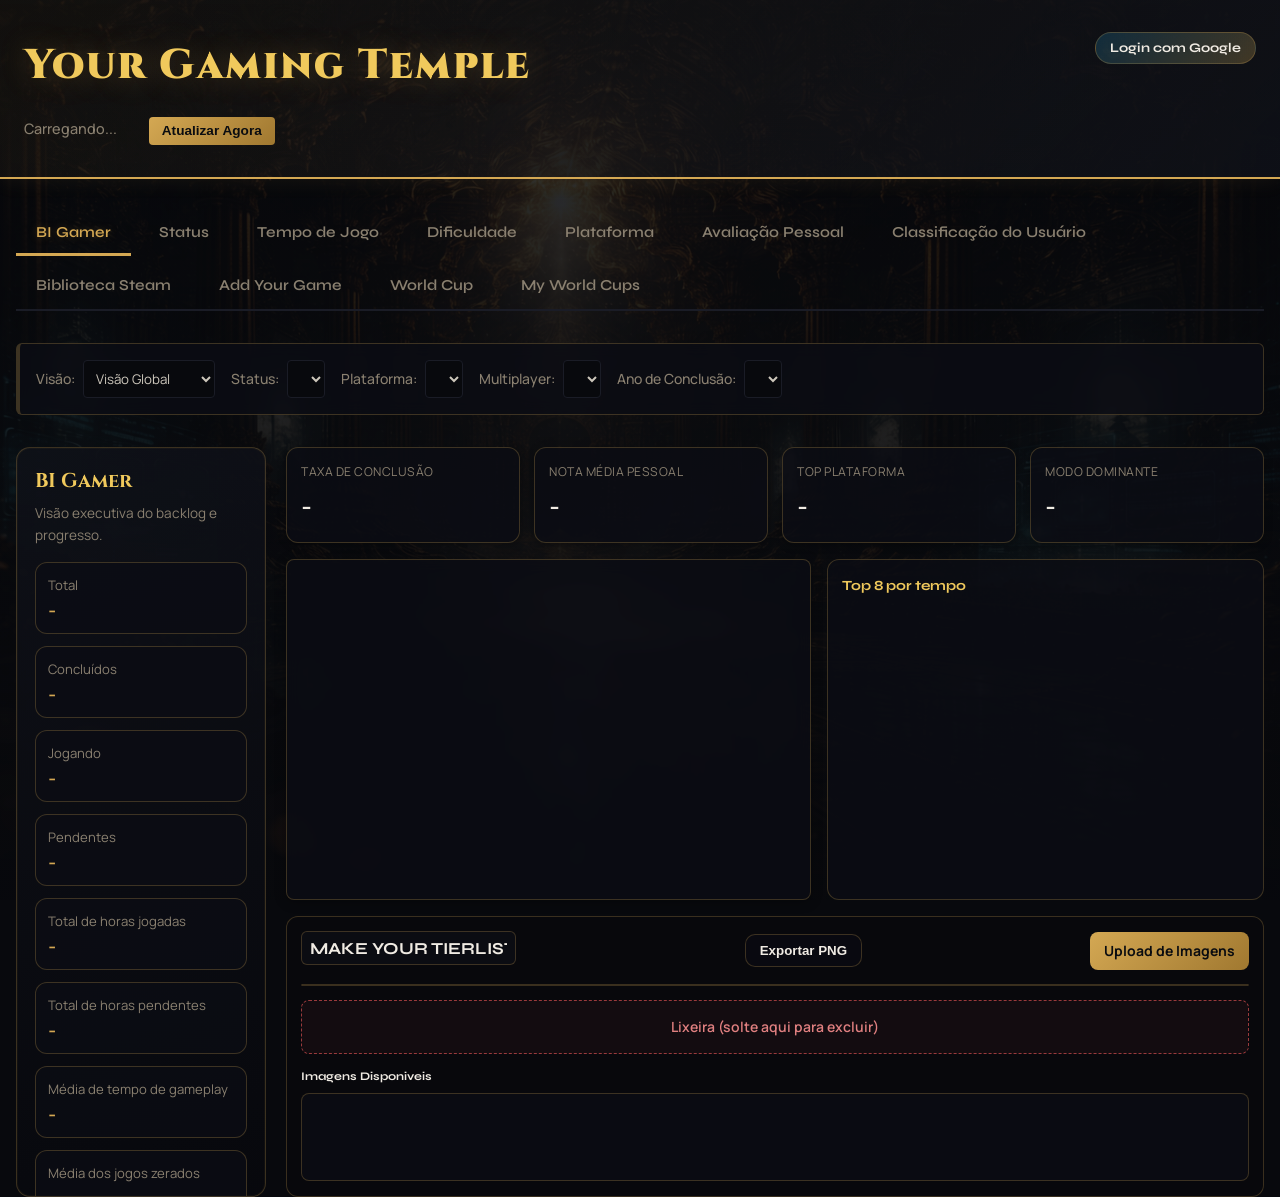
==== commit 9f40557f: "feat: sprint 5 analytics cloud scope and user comparison" ====
--- a/Jogos2026.html
+++ b/Jogos2026.html
@@ -47,6 +47,12 @@
         </nav>
 
         <div class="filters-container" id="filters-top">
+            <label id="analytics-scope-wrap">Vis&atilde;o:
+                <select id="analytics-scope-select">
+                    <option value="global" selected>Vis&atilde;o Global</option>
+                    <option value="individual">Vis&atilde;o Individual</option>
+                </select>
+            </label>
             <label>Status:<select id="filter-status"></select></label>
             <label>Plataforma:<select id="filter-plataforma"></select></label>
             <label>Multiplayer:<select id="filter-multiplayer"></select></label>
@@ -452,26 +458,26 @@
                 <div class="user-ranking-layout">
                     <aside class="user-ranking-sidepanel">
                         <h3 class="user-ranking-title">Classifica&ccedil;&atilde;o do Usu&aacute;rio</h3>
-                        <p class="user-ranking-subtitle">Gamifica&ccedil;&atilde;o e percentis com base no seu tempo e na m&eacute;dia global simulada.</p>
+                        <p class="user-ranking-subtitle">Comparativo em tempo real entre sua biblioteca e a m&eacute;dia global da plataforma.</p>
                         <div class="user-ranking-side-metrics">
                             <div class="user-ranking-mini-card">
-                                <span>Jogos analisados</span>
+                                <span>Jogos na sua biblioteca</span>
                                 <strong id="ur-total-jogos">-</strong>
                             </div>
                             <div class="user-ranking-mini-card">
-                                <span>Percentil m&eacute;dio</span>
+                                <span>Sua taxa de conclus&atilde;o</span>
                                 <strong id="ur-percentil-medio">-</strong>
                             </div>
                             <div class="user-ranking-mini-card">
-                                <span>Jogos no Top 20%</span>
+                                <span>M&eacute;dia global de conclus&atilde;o</span>
                                 <strong id="ur-jogos-top20">-</strong>
                             </div>
                             <div class="user-ranking-mini-card">
-                                <span>Maior vantagem</span>
+                                <span>Seu tempo total</span>
                                 <strong id="ur-mais-rapido">-</strong>
                             </div>
                             <div class="user-ranking-mini-card">
-                                <span>Maior desafio</span>
+                                <span>M&eacute;dia global de tempo total</span>
                                 <strong id="ur-mais-lento">-</strong>
                             </div>
                         </div>
@@ -480,15 +486,15 @@
                     <div class="user-ranking-mainboard">
                         <div class="user-ranking-kpi-grid">
                             <article class="user-ranking-kpi">
-                                <p>Melhor posi&ccedil;&atilde;o</p>
+                                <p>Comparativo de conclus&atilde;o</p>
                                 <h4 id="ur-kpi-melhor">-</h4>
                             </article>
                             <article class="user-ranking-kpi">
-                                <p>Desempenho m&eacute;dio</p>
+                                <p>Comparativo de tempo</p>
                                 <h4 id="ur-kpi-media">-</h4>
                             </article>
                             <article class="user-ranking-kpi">
-                                <p>Recado da temporada</p>
+                                <p>Diagn&oacute;stico</p>
                                 <h4 id="ur-kpi-impacto">-</h4>
                             </article>
                         </div>
@@ -506,8 +512,8 @@
                     <div class="steam-input-group">
                         <input type="text" id="steam-id-input" placeholder="Digite seu SteamID64" />
                         <button id="steam-sync-btn">Sincronizar Steam</button>
-                        <button id="export-backup-btn">Exportar Backup</button>
-                        <button id="import-backup-btn">Importar Backup</button>
+                        <button id="export-backup-btn" hidden>Exportar Backup</button>
+                        <button id="import-backup-btn" hidden>Importar Backup</button>
                         <input type="file" id="import-backup-input" accept=".json" hidden>
                     </div>
                     <p class="steam-status" id="steam-status"></p>
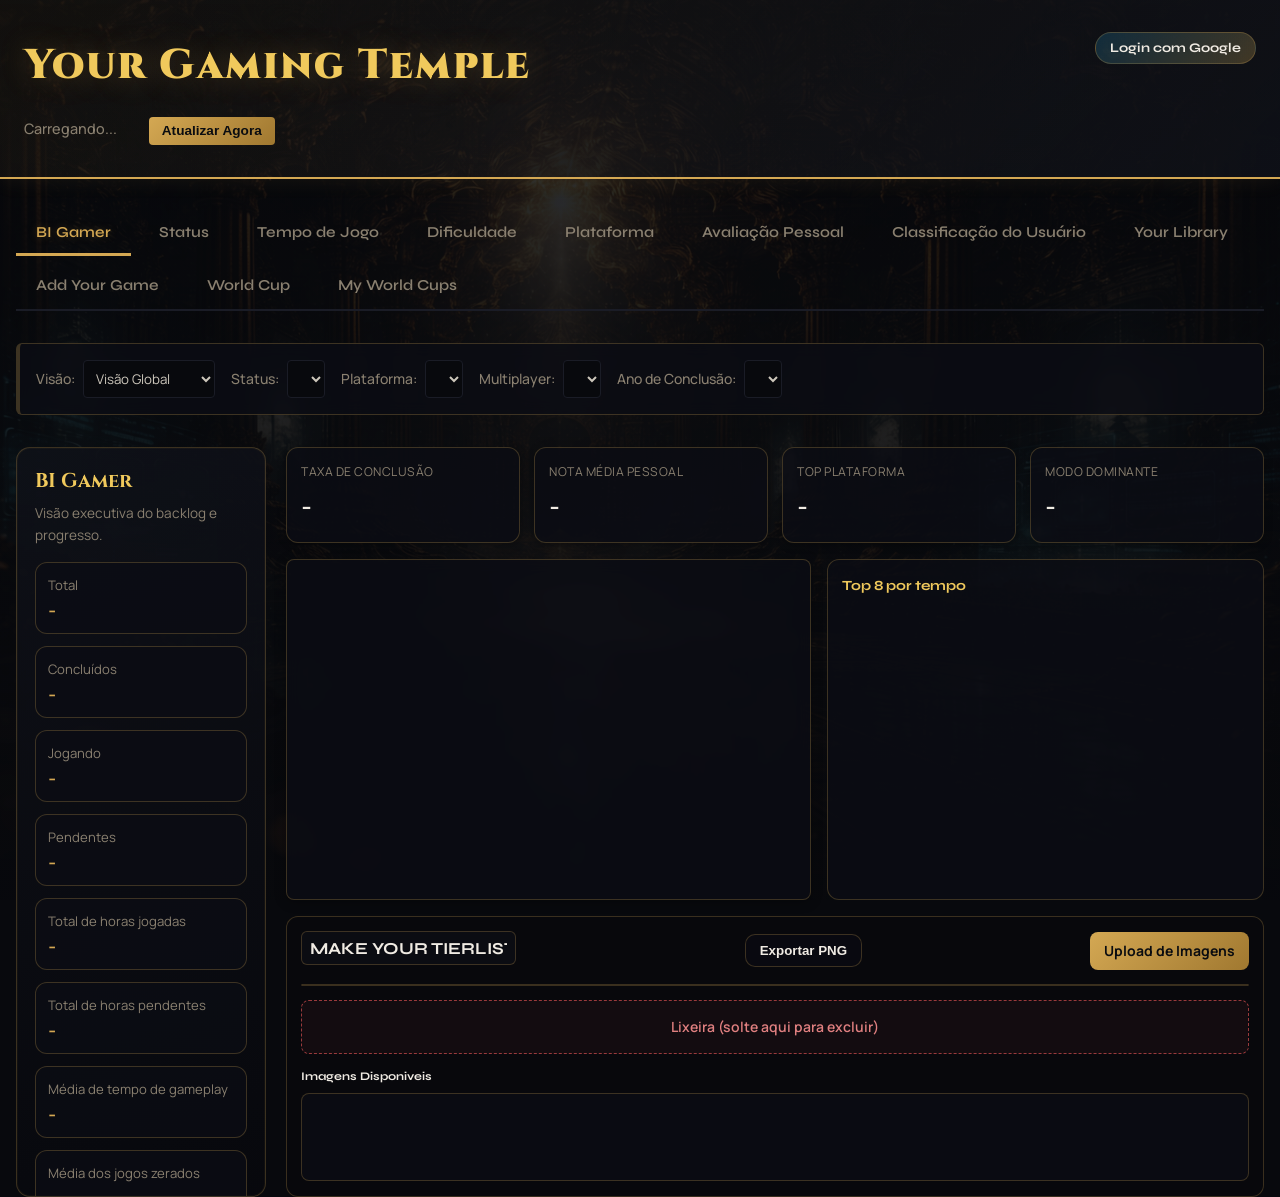
==== commit af2ba219: "feat: unify Your Library with sorting and tierlist cover sync" ====
--- a/Jogos2026.html
+++ b/Jogos2026.html
@@ -5,7 +5,7 @@
     <meta name="viewport" content="width=device-width, initial-scale=1.0">
     <title>Your Gaming Temple</title>
     <link href="https://fonts.googleapis.com/css2?family=Cinzel:wght@500;700;900&family=Manrope:wght@400;500;700;800&family=Syne:wght@600;700&display=swap" rel="stylesheet">
-    <link rel="stylesheet" href="style.css?v=20260404-yxt18">
+    <link rel="stylesheet" href="style.css?v=20260405-yxt19">
     <script src="https://cdn.jsdelivr.net/npm/chart.js@4.4.0/dist/chart.umd.js"></script>
     <script src="https://cdn.jsdelivr.net/npm/chartjs-chart-treemap@3.1.0/dist/chartjs-chart-treemap.min.js"></script>
     <script type="text/javascript" src="https://www.gstatic.com/charts/loader.js"></script>
@@ -40,7 +40,7 @@
             <button class="tab-btn" data-tab="plataforma">Plataforma</button>
             <button class="tab-btn" data-tab="avaliacao">Avalia&ccedil;&atilde;o Pessoal</button>
             <button class="tab-btn" data-tab="user-ranking">Classifica&ccedil;&atilde;o do Usu&aacute;rio</button>
-            <button class="tab-btn" data-tab="steam-library">Biblioteca Steam</button>
+            <button class="tab-btn" data-tab="steam-library">Your Library</button>
             <button class="tab-btn" data-tab="add-your-game">Add Your Game</button>
             <button class="tab-btn" data-tab="world-cup">World Cup</button>
             <button class="tab-btn" data-tab="my-world-cups">My World Cups</button>
@@ -504,18 +504,42 @@
                 </div>
             </section>
 
-            <!-- Biblioteca Steam -->
+            <!-- Your Library -->
             <section class="tab-content" id="steam-library">
                 <div class="steam-header">
-                    <h3 class="steam-title">Biblioteca Steam</h3>
-                    <p class="steam-subtitle">Sincronize sua biblioteca Steam para ver seus jogos e horas jogadas.</p>
-                    <div class="steam-input-group">
-                        <input type="text" id="steam-id-input" placeholder="Digite seu SteamID64" />
-                        <button id="steam-sync-btn">Sincronizar Steam</button>
-                        <button id="export-backup-btn" hidden>Exportar Backup</button>
-                        <button id="import-backup-btn" hidden>Importar Backup</button>
-                        <input type="file" id="import-backup-input" accept=".json" hidden>
-                    </div>
+                    <h3 class="steam-title">Your Library</h3>
+                    <p class="steam-subtitle">Todos os jogos da sua biblioteca pessoal em um unico painel.</p>
+
+                    <details class="library-sync-details">
+                        <summary>Sincronizar com Steam</summary>
+                        <div class="library-sync-content">
+                            <p class="library-sync-note">Importe e atualize seus jogos da Steam sem sair da Your Library.</p>
+                            <div class="steam-input-group steam-input-group--compact">
+                                <input type="text" id="steam-id-input" placeholder="Digite seu SteamID64" />
+                                <button id="steam-sync-btn">Sincronizar Steam</button>
+                                <button id="export-backup-btn" hidden>Exportar Backup</button>
+                                <button id="import-backup-btn" hidden>Importar Backup</button>
+                                <input type="file" id="import-backup-input" accept=".json" hidden>
+                            </div>
+                        </div>
+                    </details>
+
+                    <div class="library-toolbar" id="library-toolbar">
+                        <label class="library-toolbar-field" for="library-sort-criteria">
+                            <span>Ordenar por</span>
+                            <select id="library-sort-criteria">
+                                <option value="name">Ordem Alfab&eacute;tica (Nome)</option>
+                                <option value="playtime" selected>Tempo Jogado</option>
+                                <option value="rating">Nota do Usu&aacute;rio</option>
+                                <option value="dificuldade">Dificuldade</option>
+                                <option value="prioridade">Prioridade</option>
+                                <option value="status">Status</option>
+                            </select>
+                        </label>
+
+                        <button type="button" id="library-sort-direction" class="library-sort-direction" data-direction="desc" aria-label="Direcao DESC">&darr; DESC</button>
+                    </div>
+
                     <p class="steam-status" id="steam-status"></p>
                 </div>
                 <div class="steam-results" id="steam-results"></div>
@@ -525,7 +549,7 @@
             <section class="tab-content" id="add-your-game">
                 <div class="steam-header">
                     <h3 class="steam-title">Add Your Game</h3>
-                    <p class="steam-subtitle">Adicione jogos manualmente e edite a ficha como na Biblioteca Steam.</p>
+                    <p class="steam-subtitle">Adicione jogos manualmente e edite a ficha como na Your Library.</p>
                     <div class="steam-input-group manual-input-group">
                         <input type="text" id="manual-game-name" placeholder="Nome do jogo" />
                         <input type="number" id="manual-game-hours" min="0" step="0.1" placeholder="Horas jogadas" />
--- a/style.css
+++ b/style.css
@@ -331,6 +331,112 @@
     display: block;
 }
 
+.tab-content.is-locked-state {
+    position: relative;
+    min-height: 320px;
+}
+
+.tab-content.is-locked-state > :not(.ygt-locked-state-host) {
+    opacity: 0.22;
+    filter: saturate(0.35) blur(1.5px);
+    pointer-events: none;
+    user-select: none;
+}
+
+.ygt-locked-state-host {
+    position: relative;
+    z-index: 2;
+}
+
+.tab-content.is-locked-state > .ygt-locked-state-host {
+    margin-bottom: 1.25rem;
+}
+
+.ygt-locked-state {
+    display: flex;
+    justify-content: center;
+    padding: 0.5rem 0 1.25rem;
+}
+
+.ygt-locked-card {
+    width: min(560px, 100%);
+    border-radius: 14px;
+    border: 1px solid var(--gold-border);
+    background: linear-gradient(145deg, rgba(11, 13, 20, 0.96), rgba(17, 22, 32, 0.92));
+    box-shadow: 0 12px 34px rgba(0, 0, 0, 0.34), 0 0 0 1px rgba(212, 168, 83, 0.08);
+    backdrop-filter: blur(10px);
+    text-align: center;
+    padding: 1.6rem 1.4rem;
+}
+
+.ygt-locked-icon {
+    width: 64px;
+    height: 64px;
+    margin: 0 auto 0.85rem;
+    border-radius: 50%;
+    border: 1px solid var(--gold-border);
+    background: radial-gradient(circle at 30% 30%, rgba(212, 168, 83, 0.24), rgba(212, 168, 83, 0.06));
+    color: var(--gold-bright);
+    display: grid;
+    place-items: center;
+    font-family: "Syne", sans-serif;
+    font-size: 0.82rem;
+    letter-spacing: 0.12em;
+    font-weight: 700;
+}
+
+.ygt-locked-title {
+    margin-bottom: 0.45rem;
+    color: var(--text-light);
+    font-size: 1.3rem;
+}
+
+.ygt-locked-message {
+    margin: 0 auto 1rem;
+    max-width: 46ch;
+    color: var(--fg-base);
+}
+
+.ygt-locked-login-btn {
+    appearance: none;
+    border: 1px solid var(--gold-border);
+    border-radius: 8px;
+    background: linear-gradient(120deg, var(--gold), var(--gold-bright));
+    color: #121417;
+    font-family: "Manrope", sans-serif;
+    font-weight: 800;
+    font-size: 0.9rem;
+    letter-spacing: 0.03em;
+    cursor: pointer;
+    padding: 0.72rem 1.25rem;
+    transition: transform 0.2s ease, box-shadow 0.2s ease, filter 0.2s ease;
+}
+
+.ygt-locked-login-btn:hover {
+    transform: translateY(-1px);
+    box-shadow: 0 8px 24px rgba(212, 168, 83, 0.26);
+    filter: brightness(1.06);
+}
+
+.ygt-locked-login-btn:focus-visible {
+    outline: 2px solid var(--gold-bright);
+    outline-offset: 2px;
+}
+
+@media (max-width: 768px) {
+    .tab-content.is-locked-state {
+        min-height: 280px;
+    }
+
+    .ygt-locked-card {
+        padding: 1.3rem 1rem;
+    }
+
+    .ygt-locked-title {
+        font-size: 1.12rem;
+    }
+}
+
 @keyframes fadeIn {
     from { opacity: 0; transform: translateY(6px); }
     to { opacity: 1; transform: translateY(0); }
@@ -1107,6 +1213,132 @@
     margin-bottom: 1.25rem;
 }
 
+.library-sync-details {
+    width: min(760px, 100%);
+    margin: 0.2rem auto 0.9rem;
+    border: 1px solid rgba(26, 159, 218, 0.28);
+    border-radius: 10px;
+    background: rgba(12, 16, 25, 0.62);
+    text-align: left;
+    overflow: hidden;
+}
+
+.library-sync-details summary {
+    list-style: none;
+    cursor: pointer;
+    color: var(--tech-bright);
+    font-family: "Syne", sans-serif;
+    font-size: 0.9rem;
+    font-weight: 700;
+    letter-spacing: 0.2px;
+    padding: 0.65rem 0.85rem;
+    background: rgba(7, 11, 18, 0.7);
+    border-bottom: 1px solid transparent;
+}
+
+.library-sync-details[open] summary {
+    border-bottom-color: rgba(26, 159, 218, 0.26);
+}
+
+.library-sync-details summary::-webkit-details-marker {
+    display: none;
+}
+
+.library-sync-details summary::after {
+    content: "▾";
+    float: right;
+    opacity: 0.85;
+}
+
+.library-sync-details[open] summary::after {
+    content: "▴";
+}
+
+.library-sync-content {
+    padding: 0.75rem 0.85rem 0.9rem;
+}
+
+.library-sync-note {
+    color: var(--fg-muted);
+    font-size: 0.8rem;
+    margin-bottom: 0.65rem;
+}
+
+.steam-input-group--compact {
+    justify-content: flex-start;
+}
+
+.steam-input-group--compact input {
+    width: 230px;
+}
+
+.steam-input-group--compact button {
+    padding: 0.58rem 1rem;
+    font-size: 0.88rem;
+}
+
+.library-toolbar {
+    width: min(760px, 100%);
+    margin: 0 auto 0.8rem;
+    padding: 0.75rem 0.85rem;
+    border: 1px solid var(--gold-border);
+    border-radius: 10px;
+    background: rgba(10, 13, 21, 0.78);
+    display: flex;
+    align-items: end;
+    justify-content: space-between;
+    gap: 0.8rem;
+    flex-wrap: wrap;
+}
+
+.library-toolbar-field {
+    display: grid;
+    gap: 0.35rem;
+    text-align: left;
+}
+
+.library-toolbar-field span {
+    color: var(--fg-muted);
+    font-size: 0.78rem;
+    text-transform: uppercase;
+    letter-spacing: 0.45px;
+}
+
+.library-toolbar-field select {
+    min-width: 260px;
+    border: 1px solid rgba(26, 159, 218, 0.35);
+    border-radius: 8px;
+    background: rgba(8, 9, 13, 0.85);
+    color: var(--text-light);
+    font-family: "Manrope", sans-serif;
+    font-size: 0.9rem;
+    padding: 0.56rem 0.72rem;
+}
+
+.library-toolbar-field select:focus {
+    outline: none;
+    border-color: var(--gold);
+    box-shadow: 0 0 0 2px var(--gold-glow);
+}
+
+.library-sort-direction {
+    border: 1px solid var(--gold-border);
+    border-radius: 8px;
+    background: linear-gradient(135deg, rgba(212, 168, 83, 0.18), rgba(26, 159, 218, 0.2));
+    color: var(--text-light);
+    font-family: "Syne", sans-serif;
+    font-size: 0.88rem;
+    font-weight: 700;
+    padding: 0.58rem 0.95rem;
+    cursor: pointer;
+    transition: transform 0.15s ease, border-color 0.2s ease;
+}
+
+.library-sort-direction:hover {
+    transform: translateY(-1px);
+    border-color: var(--gold);
+}
+
 .steam-input-group {
     display: flex;
     justify-content: center;
@@ -1171,6 +1403,190 @@
     font-size: 0.85rem;
 }
 
+.global-search-shell {
+    margin: 0 auto 0.95rem;
+    width: min(820px, 100%);
+    display: grid;
+    gap: 0.45rem;
+    text-align: left;
+}
+
+.global-search-label {
+    color: var(--text-light);
+    font-size: 0.84rem;
+    font-weight: 700;
+    letter-spacing: 0.3px;
+}
+
+.global-search-input {
+    width: 100%;
+    border-radius: 10px;
+    border: 1px solid rgba(26, 159, 218, 0.32);
+    background: linear-gradient(180deg, rgba(18, 23, 35, 0.95), rgba(10, 14, 24, 0.98));
+    color: var(--text-light);
+    padding: 0.78rem 0.95rem;
+    font-family: "Manrope", sans-serif;
+    font-size: 0.95rem;
+    transition: border-color 0.2s ease, box-shadow 0.2s ease;
+}
+
+.global-search-input::placeholder {
+    color: rgba(205, 199, 188, 0.58);
+}
+
+.global-search-input:focus {
+    outline: none;
+    border-color: var(--gold);
+    box-shadow: 0 0 0 2px var(--gold-glow);
+}
+
+.manual-form-toggle-btn {
+    margin-top: 0.35rem;
+    border: 1px dashed rgba(26, 159, 218, 0.4);
+    background: rgba(12, 16, 25, 0.68);
+    color: var(--tech-bright);
+    border-radius: 8px;
+    padding: 0.58rem 0.85rem;
+    font-family: "Syne", sans-serif;
+    font-size: 0.88rem;
+    font-weight: 700;
+    cursor: pointer;
+    transition: transform 0.15s ease, border-color 0.2s ease, color 0.2s ease;
+}
+
+.manual-form-toggle-btn:hover {
+    transform: translateY(-1px);
+    border-color: var(--gold);
+    color: var(--gold-bright);
+}
+
+.manual-form-wrapper {
+    margin-top: 0.8rem;
+    padding: 0.95rem;
+    border: 1px solid rgba(212, 168, 83, 0.22);
+    border-radius: 12px;
+    background: rgba(12, 16, 25, 0.58);
+    display: grid;
+    gap: 0.8rem;
+}
+
+.manual-form-wrapper[hidden] {
+    display: none !important;
+}
+
+.manual-form-wrapper .manual-input-group {
+    margin-bottom: 0;
+}
+
+.global-search-results-head {
+    display: flex;
+    align-items: baseline;
+    justify-content: space-between;
+    gap: 0.75rem;
+    margin: 0.1rem 0 0.7rem;
+}
+
+.global-search-results-head h4 {
+    color: var(--gold-bright);
+    font-size: 1.02rem;
+}
+
+.global-search-meta {
+    color: var(--fg-muted);
+    font-size: 0.78rem;
+    text-align: right;
+}
+
+.global-search-results {
+    min-height: 72px;
+}
+
+.global-search-grid {
+    display: grid;
+    gap: 0.7rem;
+}
+
+.global-search-card {
+    display: grid;
+    grid-template-columns: 70px 1fr auto;
+    gap: 0.7rem;
+    align-items: center;
+    background: rgba(11, 15, 24, 0.88);
+    border: 1px solid var(--gold-border);
+    border-radius: 10px;
+    padding: 0.5rem;
+    transition: border-color 0.2s ease, transform 0.2s ease, box-shadow 0.2s ease;
+}
+
+.global-search-card:hover {
+    border-color: var(--gold);
+    transform: translateY(-1px);
+    box-shadow: 0 6px 18px rgba(0, 0, 0, 0.24);
+}
+
+.global-search-cover {
+    width: 70px;
+    height: 52px;
+    border-radius: 8px;
+    object-fit: cover;
+    border: 1px solid rgba(26, 159, 218, 0.3);
+    background: #0f1419;
+}
+
+.global-search-body {
+    min-width: 0;
+}
+
+.global-search-name {
+    color: var(--text-light);
+    font-size: 0.92rem;
+    line-height: 1.25;
+    white-space: nowrap;
+    overflow: hidden;
+    text-overflow: ellipsis;
+}
+
+.global-search-sub {
+    color: var(--fg-muted);
+    font-size: 0.78rem;
+    margin-top: 0.12rem;
+}
+
+.global-search-add-btn {
+    border: 1px solid rgba(212, 168, 83, 0.38);
+    border-radius: 8px;
+    background: linear-gradient(135deg, rgba(212, 168, 83, 0.22), rgba(26, 159, 218, 0.2));
+    color: var(--text-light);
+    font-family: "Manrope", sans-serif;
+    font-size: 0.8rem;
+    font-weight: 800;
+    padding: 0.5rem 0.7rem;
+    cursor: pointer;
+    transition: border-color 0.2s ease, filter 0.2s ease;
+    white-space: nowrap;
+}
+
+.global-search-add-btn:hover {
+    border-color: var(--gold);
+    filter: brightness(1.08);
+}
+
+.global-search-add-btn:disabled {
+    opacity: 0.62;
+    cursor: not-allowed;
+    filter: none;
+}
+
+.global-search-empty {
+    color: var(--fg-muted);
+    font-style: italic;
+    padding: 0.35rem 0;
+}
+
+.global-search-loading {
+    padding: 1.4rem 0;
+}
+
 .steam-status {
     margin-top: 0.75rem;
     font-size: 0.85rem;
@@ -1212,6 +1628,31 @@
     gap: 1rem;
 }
 
+@media (max-width: 860px) {
+    .global-search-card {
+        grid-template-columns: 62px 1fr;
+    }
+
+    .global-search-cover {
+        width: 62px;
+        height: 46px;
+    }
+
+    .global-search-add-btn {
+        grid-column: 1 / -1;
+        justify-self: end;
+    }
+
+    .global-search-results-head {
+        flex-direction: column;
+        align-items: flex-start;
+    }
+
+    .global-search-meta {
+        text-align: left;
+    }
+}
+
 @media (max-width: 500px) {
     .steam-grid { grid-template-columns: 1fr; }
 }
@@ -1270,7 +1711,7 @@
     flex-direction: column;
     justify-content: center;
     padding: 0.6rem 0.9rem;
-    gap: 0.3rem;
+    gap: 0.28rem;
     overflow: hidden;
 }
 
@@ -1281,6 +1722,31 @@
     white-space: nowrap;
     overflow: hidden;
     text-overflow: ellipsis;
+}
+
+.steam-card-meta-line {
+    display: flex;
+    gap: 0.5rem;
+    flex-wrap: wrap;
+    align-items: center;
+    color: var(--fg-muted);
+    font-size: 0.74rem;
+    line-height: 1.2;
+}
+
+.steam-card-source {
+    border: 1px solid rgba(26, 159, 218, 0.35);
+    border-radius: 999px;
+    color: var(--tech-bright);
+    background: rgba(26, 159, 218, 0.12);
+    padding: 0.08rem 0.42rem;
+    font-size: 0.7rem;
+    font-weight: 700;
+    letter-spacing: 0.2px;
+}
+
+.steam-card-status {
+    color: var(--gold-bright);
 }
 
 .steam-card-bar-wrap {
@@ -1568,6 +2034,20 @@
 }
 
 @media (max-width: 760px) {
+    .library-toolbar {
+        align-items: stretch;
+    }
+
+    .library-toolbar-field,
+    .library-toolbar-field select,
+    .library-sort-direction {
+        width: 100%;
+    }
+
+    .steam-input-group--compact {
+        justify-content: center;
+    }
+
     .steam-modal-summary,
     .steam-modal-cover,
     .steam-modal-form {
